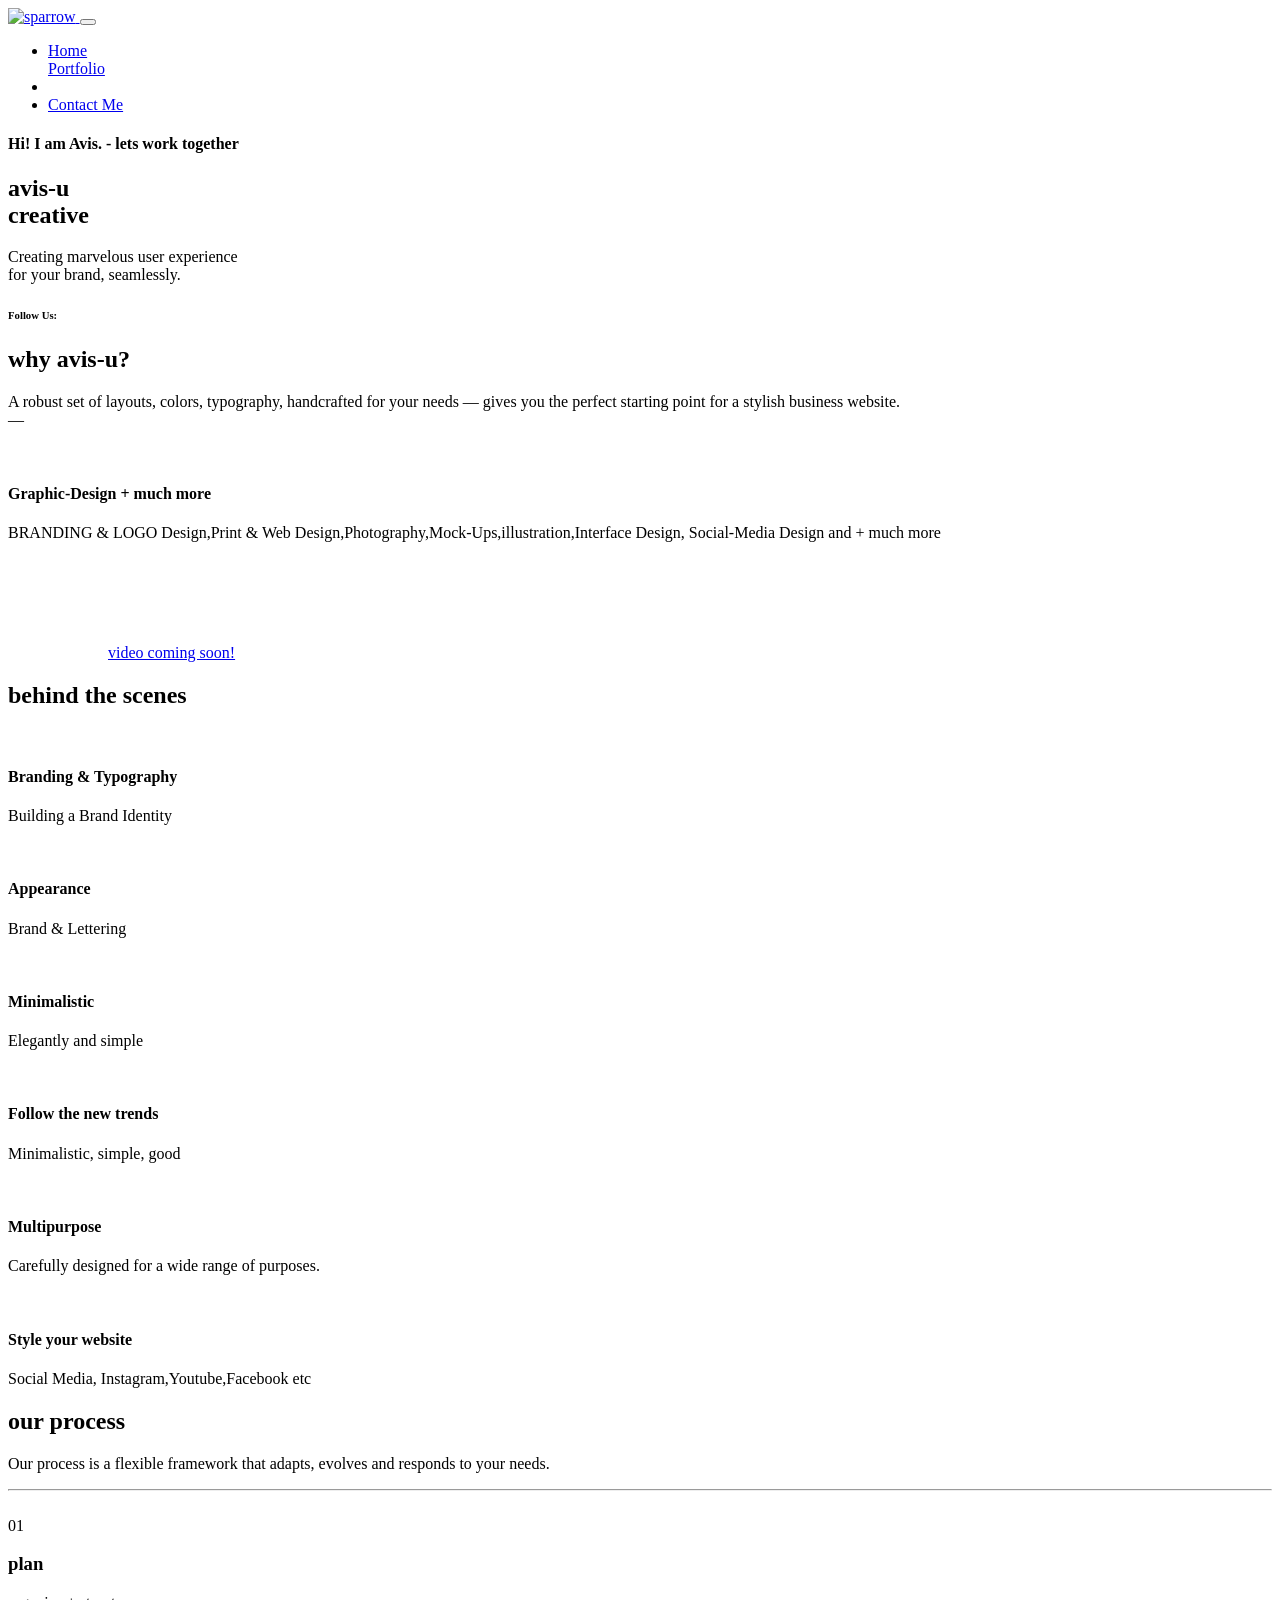
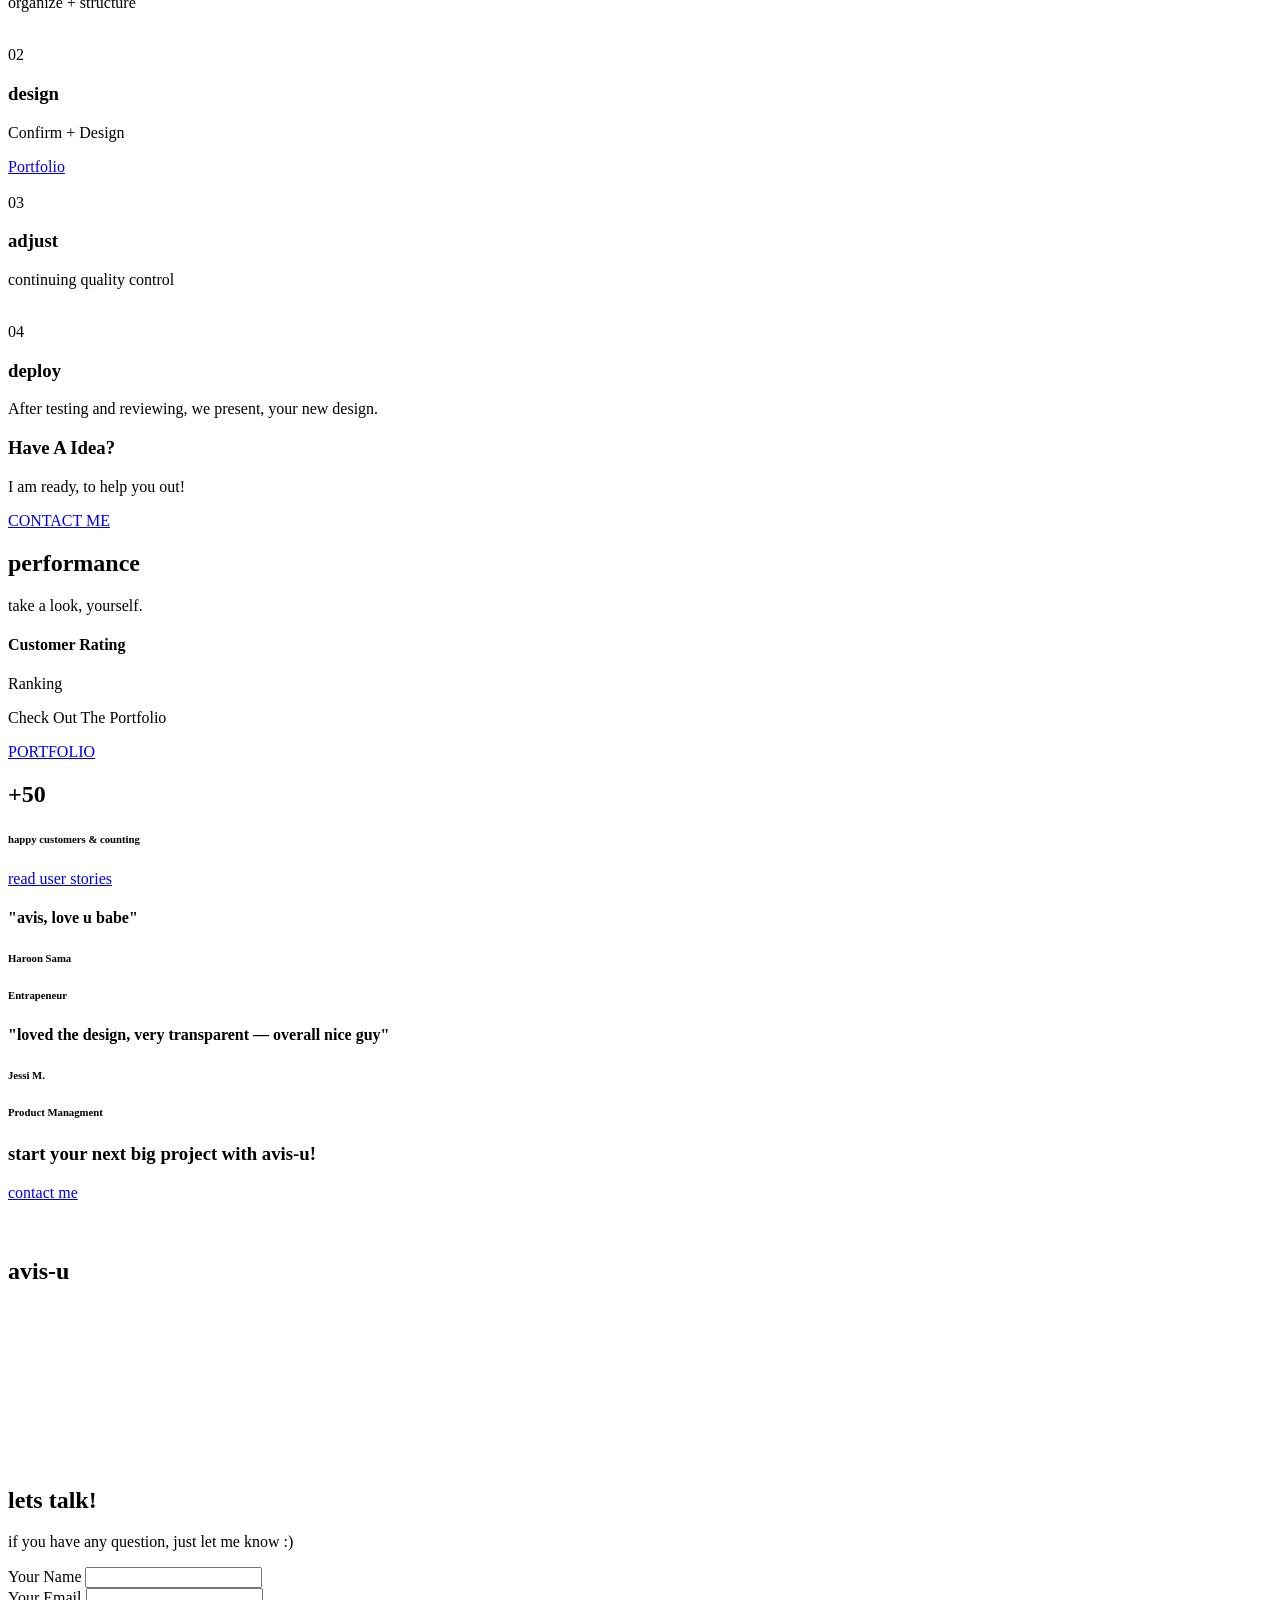
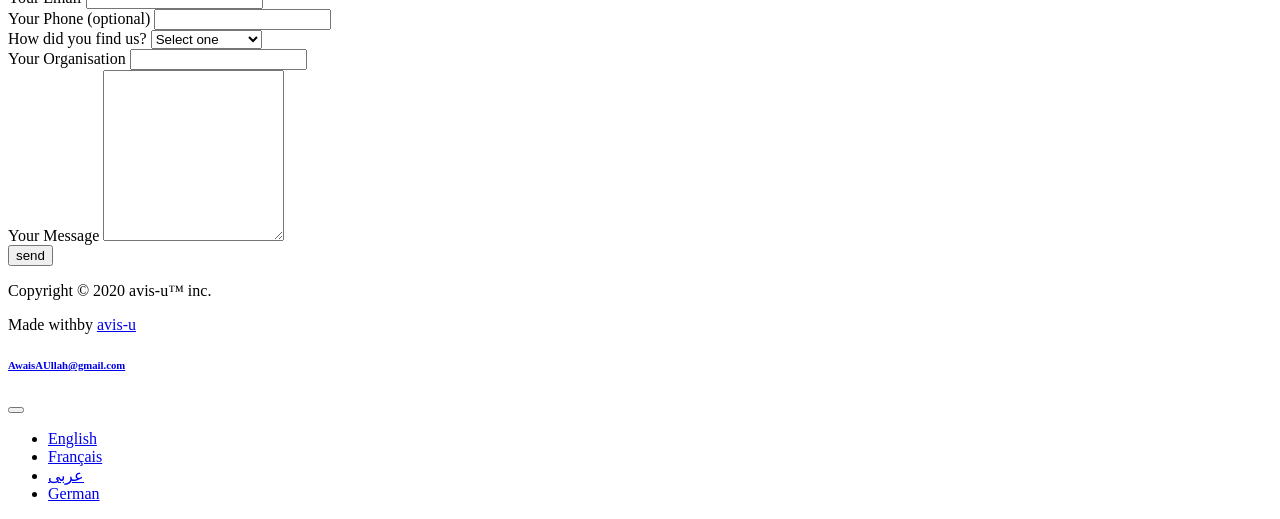
==== index.html @ 260bf6e0 "Add files via upload" ====
<!DOCTYPE html>
<html lang="en" dir="ltr">

<head>
  <meta charset="utf-8">
  <meta http-equiv="X-UA-Compatible" content="IE=edge">
  <meta name="viewport" content="width=device-width, initial-scale=1">

  <!-- ===============================================-->
  <!--    Document Title-->
  <!-- ===============================================-->
  <title>avis-u</title>

  <!-- ===============================================-->
  <!--    Favicons-->
  <!-- ===============================================-->
  <link rel="apple-touch-icon" sizes="180x180" href="assets/img/favicons/apple-touch-icon.png">
  <link rel="icon" type="image/png" sizes="32x32" href="assets/img/favicons/favicon-32x32.png">
  <link rel="icon" type="image/png" sizes="16x16" href="assets/img/favicons/favicon-16x16.png">
  <link rel="shortcut icon" type="image/x-icon" href="assets/img/favicons/favicon.ico">
  <link rel="manifest" href="assets/img/favicons/manifest.json">
  <meta name="msapplication-TileImage" content="assets/img/favicons/mstile-150x150.png">
  <meta name="theme-color" content="#ffffff">

  <!-- ===============================================-->
  <!--    Stylesheets-->
  <!-- ===============================================-->
  <link href="assets/lib/loaders.css/loaders.min.css" rel="stylesheet">
  <link href="https://fonts.googleapis.com/css?family=PT+Mono%7cPT+Serif:400,400i%7cLato:100,300,400,700,800,900" rel="stylesheet">
  <link href="assets/lib/fancybox/jquery.fancybox.min.css" rel="stylesheet">
  <link href="assets/lib/owl.carousel/owl.carousel.css" rel="stylesheet">
  <link href="assets/lib/lightbox2/css/lightbox.css" rel="stylesheet">
  <link href="assets/css/theme.css" rel="stylesheet">
  <title></title>
</head>




<body>

  <!--===============================================-->
  <!--    End of Fancynav-->
  <!--===============================================-->


  <!-- ===============================================-->
  <!--    Main Content-->
  <!-- ===============================================-->
  <main class="main min-vh-100" id="top">

    <!-- ============================================-->
    <!-- Preloader ==================================-->
    <div class="preloader" id="preloader">
      <div class="loader">
        <div class="line-scale-pulse-out-rapid">
          <div></div>
          <div></div>
          <div></div>
          <div></div>
          <div></div>
        </div>
      </div>
    </div>
    <!-- ============================================-->
    <!-- End of Preloader ===========================-->
    <nav class="navbar navbar-expand-sm navbar-dark fixed-top navbar-sparrow">
      <div class="container">
        <a class="navbar-brand" href="index.html">
          <img src="assets/img/avis-u.gif" alt="sparrow" height="35" />
        </a>
        <button class="navbar-toggler" type="button" data-toggle="collapse" data-target="#navbarNavDropdown1" aria-controls="navbarNavDropdown1" aria-expanded="false" aria-label="Toggle navigation"><span class="navbar-toggler-icon"></span></button>
        <div class="collapse navbar-collapse" id="navbarNavDropdown1">
          <ul class="navbar-nav ml-auto">
            <li class="nav-item dropdown">
              <a class="nav-link dropdown-toggle" id="navbarDropdownMenuLink1" href="#" data-toggle="dropdown" aria-haspopup="true" aria-expanded="false">Home</a>
              <div class="dropdown-menu dropdown-menu-right" aria-labelledby="navbarDropdownMenuLink1">
                <a class="dropdown-item" href="portfolio.html">Portfolio</a>


              </div>
            </li>


            <li class="nav-item">
            <li> <a class="nav-link" href="#contacting">Contact Me</a> </li>
            </li>
          </ul>
        </div>
      </div>




    </nav>

    <!-- ============================================-->
    <!-- <section> begin ============================-->
    <section class="py-0">
      <div class="container-fluid">
        <div class="row h-full align-items-center border-bottom border-300">
          <div class="col-lg-6 px-0 order-lg-2" data-zanim-lg='{"animation":"slide-left","delay":0.4}' data-zanim-trigger="scroll">
            <div class="owl-carousel owl-theme owl-dots-inner owl-theme-white" data-options='{"items":1,"autoplay":true,"loop":true,"autoplayHoverPause":true,"animateOut":"fadeOut","nav":true}' data-zanim-lg='{"animation":"zoom-out","delay":0}'
              data-zanim-trigger="scroll">
              <div class="vh-lg-100 py-9">
                <div class="bg-holder" style="background-image:url(assets/img/headers/header-3.jpg);"></div>
                <!--/.bg-holder-->
              </div>
              <div class="vh-lg-100 py-9">
                <div class="bg-holder" style="background-image:url(assets/img/headers/header-2.jpg);"></div>
                <!--/.bg-holder-->
              </div>
              <div class="vh-lg-100 py-9">
                <div class="bg-holder" style="background-image:url(assets/img/headers/header-12.jpg);"></div>
                <!--/.bg-holder-->
              </div>
            </div>
          </div>
          <div class="col-lg-6 bg-white py-7 py-md-8">
            <div class="row align-items-center justify-content-center">
              <div class="col-lg-10 text-black text-center text-lg-left" data-zanim-timeline="{}" data-zanim-trigger="scroll">
                <div class="overflow-hidden">
                  <h4 class="text-uppercase font-weight-normal ls text-white bg-dark p-1 rounded d-inline-block" data-zanim-xs='{"delay":0.1}'>Hi! I am Avis. - lets work together</h4>
                </div>
                <div class="overflow-hidden">
                  <h1 class="display-3 fs-5 fs-sm-6" data-zanim-xs='{"delay":0.2}'><span class="text-underline">avis-u</span>
                    <br /><span class="font-weight-light">creative</span></h1>
                </div>
                <div class="overflow-hidden">
                  <p class="text-900 fs-0 mt-3 mt-md-5" data-zanim-xs='{"delay":0.3}'>Creating marvelous user experience
                    <br />for your brand, seamlessly.</p>
                </div>
                <div class="overflow-hidden">
                  <div class="d-lg-flex align-items-center font-weight-bold ls mt-3 mt-md-5 text-uppercase" data-zanim-xs='{"delay":0.4}'>
                    <h6 class="mb-lg-0">Follow Us:</h6>
                    <div class="overflow-hidden">
                      <a href="#"><span class="fab fa-instagram text-dark mr-2 ml-3 fs-0"></span></a>
                      <a href="#"><span class="fab fa-twitter text-dark mr-2 fs-0"></span></a>
                      <a href="#"><span class="fab fa-youtube text-dark fs-0"></span></a>

                    </div>
                  </div>
                </div>
              </div>
            </div>
          </div>
        </div>
      </div>
      <!-- end of .container-->
    </section>
    <!-- <section> close ============================-->
    <!-- ============================================-->



    <!-- ============================================-->
    <!-- <section> begin ============================-->
    <section class="bg-white py-6 py-md-8" id="default-why-us">
      <div class="container">
        <div class="row align-items-center justify-content-center">
          <div class="col-12 mb-2 mb-lg-5 text-center">
            <h2 class="fs-3 fs-sm-4"><span class="text-underline">why avis-u?</span></h2>
          </div>
        </div>
        <div class="row align-items-center justify-content-center">
          <div class="col-sm-8 col-lg-4 text-lg-right mt-5 mt-lg-0 pr-lg-3 pr-xl-4">
            <div class="overflow-hidden">
              <p class="font-italic lead" data-zanim-xs='{"delay":0.2}' data-zanim-trigger="scroll">A robust set of layouts, colors, typography, handcrafted for your needs &mdash; gives you the perfect starting point for a stylish business website.
                <br class="d-none d-xl-block" />&mdash;</p>
            </div>
          </div>
          <div class="col-sm-8 col-lg-4 mt-4 mt-lg-0 px-lg-4">
            <img class="w-100 rounded" src="assets/img/creative.jpg" alt="" data-zanim-xs='{"animation":"zoom-out","delay":0.1}' data-zanim-trigger="scroll" />
          </div>
          <div class="col-sm-8 col-lg-4 mt-5 mt-lg-0 pl-lg-3 pl-xl-4">
            <div class="overflow-hidden">
              <h4 class="mb-3" data-zanim-xs='{"delay":0.2}' data-zanim-trigger="scroll">Graphic-Design + much more</h4>
            </div>
            <div class="overflow-hidden">
              <p data-zanim-xs='{"delay":0.3}' data-zanim-trigger="scroll">BRANDING & LOGO Design,Print & Web Design,Photography,Mock-Ups,illustration,Interface Design, Social-Media Design and + much more</p>
            </div>
          </div>
        </div>
      </div>
      <!-- end of .container-->
    </section>
    <!-- <section> close ============================-->
    <!-- ============================================-->



    <!-- ============================================-->
    <!-- <section> begin ============================-->
    <section class="text-center py-8 py-md-11 overflow-hidden" id="default-video">
      <div class="bg-holder parallax" style="background-image:url(assets/img/headers/header-27.jpg);" data-rellax-percentage="0.5"></div>
      <!--/.bg-holder-->
      <div class="container-fluid">
        <div class="row align-items-center">
          <div class="col-12">
            <a class="text-white" href="https://www.youtube.com/watch?v=Bey4XXJAqS8" data-fancybox="data-fancybox" data-options='{"youtube":{"start":1,"end":154}}'>
              <svg class="mx-auto d-block" width="100" height="100" xmlns="http://www.w3.org/2000/svg" viewbox="0 0 274.19 274.19" data-zanim-svg='{"duration":2,"ease":"CubicBezier","trigger":"scroll"}'>
                <defs>
                  <style>
                    .play-path {
                      fill: none;
                      stroke: #ffffff;
                      stroke-linecap: round;
                      stroke-linejoin: round;
                      stroke-width: 12px;
                    }
                  </style>
                </defs>
                <g>
                  <path class="play-path" d="M208.31,29.4A129.12,129.12,0,1,1,137.1,8m-1.48,170.53L199.94,137,104.07,79.46v113"></path>
                </g>
              </svg><span class="h4 mt-3 text-white" data-zanim-xs='{"from":{"letter-spacing":"0.2em","opacity":0},"to":{"letter-spacing":0,"opacity":1},"delay":0.8}' data-zanim-trigger="scroll">video coming soon!</span></a>
          </div>
        </div>
      </div>
      <!-- end of .container-->
    </section>
    <!-- <section> close ============================-->
    <!-- ============================================-->



    <!-- ============================================-->
    <!-- <section> begin ============================-->
    <section id="default-services">
      <div class="container">
        <div class="row justify-content-center">
          <div class="col-12 mb-5 mb-md-7 text-center">
            <h2 class="fs-3 fs-sm-4"><span class="text-underline">behind the scenes</span></h2>
          </div>
          <div class="col-lg-5 pr-lg-4 mb-4">
            <div class="media" data-zanim-timeline="{}" data-zanim-trigger="scroll">
              <div class="oveflow-hidden">
                <img class="media-img mr-3 mr-sm-4" src="assets/img/icons/bootstrap.svg" alt="" data-zanim-xs='{"delay":0.2,"animation":"slide-right"}' />
              </div>
              <div class="media-body">
                <div class="overflow-hidden">
                  <h4 class="mb-2" data-zanim-xs='{"delay":0.1,"animation":"slide-right"}'>Branding & Typography</h4>
                </div>
                <div class="overflow-hidden">
                  <p data-zanim-xs='{"delay":0.2,"animation":"slide-right"}'>Building a Brand Identity</p>
                </div>
              </div>
            </div>
          </div>
          <div class="col-lg-5 pr-lg-4 mb-4">
            <div class="media" data-zanim-timeline="{}" data-zanim-trigger="scroll">
              <div class="oveflow-hidden">
                <img class="media-img mr-3 mr-sm-4" src="assets/img/icons/icon-target.svg" alt="" data-zanim-xs='{"delay":0.2,"animation":"slide-right"}' />
              </div>
              <div class="media-body">
                <div class="overflow-hidden">
                  <h4 class="mb-2" data-zanim-xs='{"delay":0.1,"animation":"slide-right"}'>Appearance</h4>
                </div>
                <div class="overflow-hidden">
                  <p data-zanim-xs='{"delay":0.2,"animation":"slide-right"}'>Brand & Lettering</p>
                </div>
              </div>
            </div>
          </div>
          <div class="col-lg-5 pr-lg-4 mb-4">
            <div class="media" data-zanim-timeline="{}" data-zanim-trigger="scroll">
              <div class="oveflow-hidden">
                <img class="media-img mr-3 mr-sm-4" src="assets/img/icons/favorites-button.svg" alt="" data-zanim-xs='{"delay":0.2,"animation":"slide-right"}' />
              </div>
              <div class="media-body">
                <div class="overflow-hidden">
                  <h4 class="mb-2" data-zanim-xs='{"delay":0.1,"animation":"slide-right"}'>Minimalistic</h4>
                </div>
                <div class="overflow-hidden">
                  <p data-zanim-xs='{"delay":0.2,"animation":"slide-right"}'>Elegantly and simple</p>
                </div>
              </div>
            </div>
          </div>
          <div class="col-lg-5 pr-lg-4 mb-4">
            <div class="media" data-zanim-timeline="{}" data-zanim-trigger="scroll">
              <div class="oveflow-hidden">
                <img class="media-img mr-3 mr-sm-4" src="assets/img/icons/icon-line-chart.svg" alt="" data-zanim-xs='{"delay":0.2,"animation":"slide-right"}' />
              </div>
              <div class="media-body">
                <div class="overflow-hidden">
                  <h4 class="mb-2" data-zanim-xs='{"delay":0.1,"animation":"slide-right"}'>Follow the new trends</h4>
                </div>
                <div class="overflow-hidden">
                  <p data-zanim-xs='{"delay":0.2,"animation":"slide-right"}'>Minimalistic, simple, good</p>
                </div>
              </div>
            </div>
          </div>
          <div class="col-lg-5 pr-lg-4 mb-4 mb-lg-0">
            <div class="media" data-zanim-timeline="{}" data-zanim-trigger="scroll">
              <div class="oveflow-hidden">
                <img class="media-img mr-3 mr-sm-4" src="assets/img/icons/multi-purpose.svg" alt="" data-zanim-xs='{"delay":0.2,"animation":"slide-right"}' />
              </div>
              <div class="media-body">
                <div class="overflow-hidden">
                  <h4 class="mb-2" data-zanim-xs='{"delay":0.1,"animation":"slide-right"}'>Multipurpose</h4>
                </div>
                <div class="overflow-hidden">
                  <p data-zanim-xs='{"delay":0.2,"animation":"slide-right"}'>Carefully designed for a wide range of purposes.</p>
                </div>
              </div>
            </div>
          </div>
          <div class="col-lg-5 pr-lg-4">
            <div class="media" data-zanim-timeline="{}" data-zanim-trigger="scroll">
              <div class="oveflow-hidden">
                <img class="media-img mr-3 mr-sm-4" src="assets/img/icons/icon-coding.svg" alt="" data-zanim-xs='{"delay":0.2,"animation":"slide-right"}' />
              </div>
              <div class="media-body">
                <div class="overflow-hidden">
                  <h4 class="mb-2" data-zanim-xs='{"delay":0.1,"animation":"slide-right"}'>Style your website</h4>
                </div>
                <div class="overflow-hidden">
                  <p data-zanim-xs='{"delay":0.2,"animation":"slide-right"}'>Social Media, Instagram,Youtube,Facebook etc</p>
                </div>
              </div>
            </div>
          </div>
        </div>
      </div>
      <!-- end of .container-->
    </section>
    <!-- <section> close ============================-->
    <!-- ============================================-->



    <!-- ============================================-->
    <!-- <section> begin ============================-->
    <section class="border-top border-300" id="default-process">
      <div class="container">
        <div class="row justify-content-center text-center mb-6">
          <div class="col-lg-6">
            <h2 class="fs-3 fs-sm-4 text-underline mb-3">our process</h2>
            <p class="text-500 font-italic">Our process is a flexible framework that adapts, evolves and responds to your needs.</p>
            <hr class="hr-short mt-5 border-300" />
          </div>
        </div>
        <div class="row">
          <div class="col-12 pl-lg-7">
            <div class="row align-items-end">
              <div class="col-lg-6 order-lg-2 text-center">
                <img class="img-fluid" src="assets/img/illustration/process-01.svg" alt="" width="400" />
              </div>
              <div class="col-lg-6 border-lg-left border-lg-bottom border-300 pb-lg-8 mt-4 mt-lg-0 mb-8 mb-lg-0">
                <div class="process-item ml-6 ml-sm-8 ml-lg-6"><span class="process-item-number">01</span>
                  <h3>plan</h3>
                  <p>organize + structure</p>
                </div>
              </div>
            </div>
            <div class="row">
              <div class="col-lg-6 border-lg-right border-lg-bottom border-300 text-center py-lg-8">
                <img class="img-fluid" src="assets/img/illustration/process-02.svg" alt="" width="400" />
              </div>
              <div class="col-lg-6 mt-4 mt-lg-0 mb-8 mb-lg-0 my-lg-8">
                <div class="process-item ml-6 ml-sm-8 ml-lg-6"><span class="process-item-number">02</span>
                  <h3>design</h3>
                  <p>Confirm + Design</p>
                  <a class="btn btn-outline-dark btn-sm mt-3" href="portfolio.html">Portfolio</a>
                </div>
              </div>
            </div>
            <div class="row">
              <div class="col-lg-6 order-lg-2 text-center align-self-center">
                <img class="img-fluid" src="assets/img/illustration/process-03.svg" alt="" width="400" />
              </div>
              <div class="col-lg-6 border-lg-left border-lg-bottom border-300 py-lg-8 mt-4 mt-lg-0 mb-8 mb-lg-0">
                <div class="process-item ml-6 ml-sm-8 ml-lg-6"><span class="process-item-number">03</span>
                  <h3>adjust</h3>
                  <p>continuing quality control</p>
                </div>
              </div>
            </div>
            <div class="row overflow-hidden pb-1">
              <div class="col-lg-6 border-lg-right border-300 text-center py-lg-8">
                <img class="img-fluid" src="assets/img/illustration/process-04.svg" alt="" width="400" />
              </div>
              <div class="col-lg-6 align-self-center mt-4 mt-lg-0 mt-lg-8">
                <div class="process-item process-item-last ml-6 ml-sm-8 ml-lg-6"><span class="process-item-number">04</span>
                  <h3>deploy</h3>
                  <p>After testing and reviewing, we present, your new design.</p>
                  <!-- <a class="btn btn-outline-dark btn-sm mt-3" href="page-portfolio.html">See portfolio</a> -->
                </div>
              </div>
            </div>
          </div>
        </div>
      </div>
      <!-- end of .container-->
    </section>
    <!-- <section> close ============================-->
    <!-- ============================================-->



    <!-- ============================================-->
    <!-- <section> begin ============================-->
    <section class="py-0" id="default-cta-1">
      <div class="container">
        <div class="position-absolute overflow-hidden a-0">
          <div class="bg-holder overlay rounded" style="background-image:url(assets/img/headers/header-16.jpg);" data-zanim-trigger="scroll" data-zanim-lg='{"animation":"zoom-out","delay":0}'></div>
          <!--/.bg-holder-->
        </div>
        <div class="row justify-content-center text-center py-7">
          <div class="col-lg-9 px-4">
            <h3 class="fs-2 fs-sm-3 text-white">Have A Idea?</h3>
            <p class="lead font-italic text-400 px-lg-7">I am ready, to help you out!</p>
            <a class="btn btn-outline-light mt-4 btn-sm border-2x" href="#">CONTACT ME</a>
          </div>
        </div>
      </div>
      <!-- end of .container-->
    </section>
    <!-- <section> close ============================-->
    <!-- ============================================-->



    <!-- ============================================-->
    <!-- <section> begin ============================-->
    <section class="text-center" id="default-progressbar">
      <div class="container">
        <div class="row justify-content-center">
          <div class="col-md-6">
            <h2 class="fs-3 fs-sm-4 text-underline mb-3">performance</h2>
            <p class="text-500 font-italic">take a look, yourself.</p>
          </div>
        </div>
        <div class="row align-items-center mt-6">
          <div class="col-md-6">
            <div class="progress-circle mb-4" data-options='{"progress":92,"text":"<span class=&#39;text-700 pt-2&#39;>More Power behind<br/>every pixel</span>"}'></div>
            <h4>Customer Rating</h4>
            <p class="px-4">Ranking</p>
          </div>
          <div class="col-md-6 pl-md-7 text-left mt-8 mt-md-0">
            <div class="progress-line mr-4" data-options='{"progress":91,"text":"Communication"}'></div>
            <div class="progress-line mr-4 mt-4" data-options='{"progress":96,"text":"Quality"}'></div>
            <div class="progress-line mr-4 mt-4" data-options='{"progress":90,"text":"Delivery"}'></div>
            <p class="mt-4">Check Out The Portfolio</p>
            <a class="btn btn-outline-dark px-5 mt-5" href="#">PORTFOLIO</a>
          </div>
        </div>
      </div>
      <!-- end of .container-->
    </section>
    <!-- <section> close ============================-->
    <!-- ============================================-->



    <!-- ============================================-->
    <!-- <section> begin ============================-->
    <section class="overflow-hidden py-0" id="default-cta-2">
      <div class="container">
        <div class="position-absolute overflow-hidden a-0">
          <div class="bg-holder overlay overlay-2 rounded" style="background-image:url(assets/img/headers/header-47.jpg);" data-zanim-trigger="scroll" data-zanim-lg='{"animation":"zoom-out","delay":0}'></div>
          <!--/.bg-holder-->
        </div>
        <div class="row align-items-center justify-content-center text-center py-8">
          <div class="col-lg">
            <h1 class="mb-0 text-white">+50</h1>
            <h6 class="text-300 fs-0">happy customers &amp; counting</h6>
            <a class="btn btn-outline-light btn-sm mt-4 border-2x" href="#">read user stories</a>
          </div>
          <div class="col-lg-7 px-lg-8 mt-6 mt-lg-0">
            <div class="owl-carousel owl-theme owl-nav-outer" data-options='{"dots":false,"nav":true,"items":1,"autoplay":true,"loop":true,"autoplayHoverPause":true}'>
              <div class="item">
                <h4 class="text-serif font-weight-light text-white font-italic fs-1 fs-sm-2 mb-4">"avis, love u babe"</h4>
                <h6 class="fs-0 mb-0 text-white font-weight-black">Haroon Sama</h6>
                <h6 class="fs-0 mb-0 font-weight-normal text-400">Entrapeneur</h6>
              </div>
              <div class="item">
                <h4 class="text-serif font-weight-light text-white font-italic fs-1 fs-sm-2 mb-4">"loved the design, very transparent &mdash; overall nice guy"</h4>
                <h6 class="fs-0 mb-0 text-white font-weight-black">Jessi M.</h6>
                <h6 class="fs-0 mb-0 font-weight-normal text-400">Product Managment</h6>
              </div>
            </div>
          </div>
        </div>
      </div>
      <!-- end of .container-->
    </section>
    <!-- <section> close ============================-->
    <!-- ============================================-->



    <!-- ============================================-->
    <!-- <section> begin ============================-->

    <!-- end of .container-->
    </section>
    <!-- <section> close ============================-->
    <!-- ============================================-->



    <!-- ============================================-->
    <!-- <section> begin ============================-->
    <section class="py-0" id="default-cta-4">
      <div class="container">
        <div class="row justify-content-center align-items-center bg-dark rounded py-6 text-center">
          <div class="col-lg-7 text-lg-left pl-lg-5">
            <h3 class="mb-0 text-white">start your next big project with avis-u!</h3>
          </div>
          <div class="col-lg-auto pr-lg-5 mt-4 mt-lg-0">
            <a class="btn btn-light" href="#">contact me</a>
          </div>
        </div>
      </div>
      <!-- end of .container-->
    </section>
    <!-- <section> close ============================-->
    <!-- ============================================-->

<br />

    <!-- ============================================-->
    <!-- <section> begin ============================-->
    <!-- <section class="text-center" id="default-members">
      <div class="container">
        <div class="row align-items-center justify-content-center">
          <div class="col-lg-7 col-xl-6">
            <h2 class="fs-3 fs-sm-4 text-underline mb-3">meet the crew</h2>
            <p class="text-500 font-italic">one man army</p>
          </div>
          <div class="w-100"></div>
          <div class="col-lg-6 pt-5 pt-xl-7" data-zanim-timeline='{"delay":0}' data-zanim-trigger="scroll">
            <div class="hoverbox">
              <img class="rounded img-fluid" src="assets/img/team/9.jpg" alt="" data-zanim-xs='{"animation":"zoom-in","delay":0.1}' />
              <div class="hoverbox-content p-3">
                <div class="d-flex align-items-end justify-content-end h-100">
                  <a class="text-white" href="#"><span class="fs-1 ml-2 fab fa-twitter"></span></a>
                </div>
              </div>
            </div>
            <div class="overflow-hidden">
              <a href="page-profile.html">
                <h5 class="fs-0 font-weight-bold mt-3 mb-1" data-zanim-xs='{"from":{"y":45},"delay":0.2}'>Elizabeth Swan</h5>
              </a>
            </div>
            <div class="overflow-hidden">
              <h6 class="text-700 font-weight-normal text-uppercase ls" data-zanim-xs='{"from":{"y":22},"delay":0.3}'>The Lady</h6>
            </div>
          </div>
          <div class="col-lg-6 pt-5 pt-xl-7" data-zanim-timeline='{"delay":0.1}' data-zanim-trigger="scroll">
            <div class="hoverbox">
              <img class="rounded img-fluid" src="assets/img/team/0.jpg" alt="" data-zanim-xs='{"animation":"zoom-in","delay":0.1}' />
              <div class="hoverbox-content p-3">
                <div class="d-flex align-items-end justify-content-end h-100">
                  <a class="text-white" href="#"><span class="fs-1 ml-2 fab fa-twitter"></span></a>
                </div>
              </div>
            </div>
            <div class="overflow-hidden">
              <a href="page-profile.html">
                <h5 class="fs-0 font-weight-bold mt-3 mb-1" data-zanim-xs='{"from":{"y":45},"delay":0.2}'>AU</h5>
              </a>
            </div>
            <div class="overflow-hidden">
              <h6 class="text-700 font-weight-normal text-uppercase ls" data-zanim-xs='{"from":{"y":22},"delay":0.3}'>CEO</h6>
            </div>
          </div>

        </div>
      </div> -->

      <!-- <div class="overflow-hidden">
                <a href="page-profile.html">
                  <h5 class="fs-0 font-weight-bold mt-3 mb-1" data-zanim-xs='{"from":{"y":45},"delay":0.2}'>Davy Jones</h5>
                </a>
              </div>
              <div class="overflow-hidden">
                <h6 class="text-700 font-weight-normal text-uppercase ls" data-zanim-xs='{"from":{"y":22},"delay":0.3}'>muchosgraciasstophackingme..</h6>
              </div>
            </div> -->

      </div>
      <!-- end of .container-->
    </section>
    <!-- <section> close ============================-->
    <!-- ============================================-->

<br  />

    <!-- ============================================-->
    <!-- <section> begin ============================-->
    <section class="text-center pt-0 pb-4" id="default-gallery">
      <div class="container">
        <div class="row">
          <div class="col-12 mb-5 mb-lg-7">
            <h2 class="fs-3 fs-sm-4"><span class="text-underline">avis-u</span></h2>
          </div>
          <div class="col-6 col-lg-4 pb-4">
            <a href="assets/img/gallery/13-f.jpg" data-lightbox="image" data-title="your caption">
              <img class="rounded img-fluid" src="assets/img/gallery/13.jpg" alt="" data-zanim-xs='{"animation":"zoom-in","delay":0.1}' data-zanim-trigger="scroll" />
            </a>
          </div>
          <div class="col-6 col-lg-4 pb-4">
            <a href="assets/img/gallery/14-f.jpg" data-lightbox="image" data-title="your caption">
              <img class="rounded img-fluid" src="assets/img/gallery/14.jpg" alt="" data-zanim-xs='{"animation":"zoom-in","delay":0.1}' data-zanim-trigger="scroll" />
            </a>
          </div>
          <div class="col-6 col-lg-4 pb-4">
            <a href="assets/img/gallery/15-f.jpg" data-lightbox="image" data-title="your caption">
              <img class="rounded img-fluid" src="assets/img/gallery/15.jpg" alt="" data-zanim-xs='{"animation":"zoom-in","delay":0.1}' data-zanim-trigger="scroll" />
            </a>
          </div>
          <div class="col-6 col-lg-4 pb-4">
            <a href="assets/img/gallery/16-f.jpg" data-lightbox="image" data-title="your caption">
              <img class="rounded img-fluid" src="assets/img/gallery/16.jpg" alt="" data-zanim-xs='{"animation":"zoom-in","delay":0.1}' data-zanim-trigger="scroll" />
            </a>
          </div>
          <div class="col-6 col-lg-4 pb-4">
            <a href="assets/img/gallery/17-f.jpg" data-lightbox="image" data-title="your caption">
              <img class="rounded img-fluid" src="assets/img/gallery/17.jpg" alt="" data-zanim-xs='{"animation":"zoom-in","delay":0.1}' data-zanim-trigger="scroll" />
            </a>
          </div>
          <div class="col-6 col-lg-4 pb-4">
            <a href="assets/img/gallery/18-f.jpg" data-lightbox="image" data-title="your caption">
              <img class="rounded img-fluid" src="assets/img/gallery/18.jpg" alt="" data-zanim-xs='{"animation":"zoom-in","delay":0.1}' data-zanim-trigger="scroll" />
            </a>
          </div>
          <div class="col-6 col-lg-4 pb-4 pb-lg-0">
            <a href="assets/img/gallery/19-f.jpg" data-lightbox="image" data-title="your caption">
              <img class="rounded img-fluid" src="assets/img/gallery/19.jpg" alt="" data-zanim-xs='{"animation":"zoom-in","delay":0.1}' data-zanim-trigger="scroll" />
            </a>
          </div>
          <div class="col-6 col-lg-4 pb-4 pb-sm-0">
            <a href="assets/img/gallery/20-f.jpg" data-lightbox="image" data-title="your caption">
              <img class="rounded img-fluid" src="assets/img/gallery/20.jpg" alt="" data-zanim-xs='{"animation":"zoom-in","delay":0.1}' data-zanim-trigger="scroll" />
            </a>
          </div>
          <div class="col-6 col-lg-4">
            <a href="assets/img/gallery/21-f.jpg" data-lightbox="image" data-title="your caption">
              <img class="rounded img-fluid" src="assets/img/gallery/21.jpg" alt="" data-zanim-xs='{"animation":"zoom-in","delay":0.1}' data-zanim-trigger="scroll" />
            </a>
          </div>
        </div>
      </div>
      <!-- end of .container-->
    </section>
    <!-- <section> close ============================-->
    <!-- ============================================-->



    <!-- ============================================-->
    <!-- <section> begin ============================-->
    <!-- <section id="default-cta-3">
      <div class="container">
        <div class="row justify-content-center text-center">
          <div class="col-lg-8">
            <h2>start your career with us</h2>
            <p class="px-lg-6 px-md-5">just do it</p>
            <a class="btn btn-outline-dark rounded-capsule mt-4" href="#">click me</a>
          </div>
        </div>
      </div> -->
      <!-- end of .container-->
    </section>
    <!-- <section> close ============================-->
    <!-- ============================================-->

  </main>
  <!-- ===============================================-->
  <!--    End of Main Content-->
  <!-- ===============================================-->
  <section class="text-center bg-black text-sans-serif" id="digital-contact">
    <div class="container">
      <div class="row justify-content-center">
        <div class="col-lg-7">
          <h2 class="text-white">lets talk!</h2>

          <p> <a name="contacting">                      </a>  </p>


          <p <a name=contactme>if you have any question, just let me know :) </p> </a>
        </div>
      </div>
      <form class="zform text-left mt-6">
        <div class="row justify-content-center">
          <div class="col-lg-5">
            <input type="hidden" name="to" value="username@domain.extension" />
            <div class="form-group mb-4">
              <label for="your_name" class="text-400 font-weight-bold ls fs--1">Your Name</label>
              <input class="fs-0 form-control border-800 bg-transparent" type="text" required="required" />
            </div>
            <div class="form-group mb-4">
              <label for="email" class="text-400 font-weight-bold ls fs--1">Your Email</label>
              <input class="fs-0 form-control border-800 bg-transparent" type="email" required="required" />
            </div>
            <div class="form-group mb-4">
              <label for="telephone" class="text-400 font-weight-bold ls fs--1">Your Phone (optional)</label>
              <input class="fs-0 form-control border-800 bg-transparent" type="text" required="required" />
            </div>
            <div class="form-group mb-4">
              <label class="text-400 font-weight-bold ls fs--1">How did you find us?</label>
              <select class="fs-0 form-control border-800 bg-transparent">
                <option selected="">Select one</option>
                <option value="1">Google Search</option>
                <option value="2">Advertisement</option>
                <option value="3">I dont know..</option>
              </select>
            </div>
          </div>
          <div class="col-lg-5">
            <div class="form-group mb-4">
              <label for="organisation" class="text-400 font-weight-bold ls fs--1">Your Organisation</label>
              <input class="fs-0 form-control border-800 bg-transparent" type="text" required="required" />
            </div>
            <div class="form-group mb-4">
              <label for="comments" class="text-400 font-weight-bold ls fs--1">Your Message</label>
              <textarea class="fs-0 form-control border-800 bg-transparent" rows="11" required="required"></textarea>
            </div>
          </div>
          <div class="col-lg-10 text-center">
            <div class="zform-feedback my-2"></div>

            <input href="porfolio.html" class="btn btn-danger" type="submit" value="send" />


          </div>
        </div>
      </form>
    </div>



    <!--===============================================-->
    <!--    Footer-->
    <!--===============================================-->
    <footer class="footer bg-black text-600 py-4 text-sans-serif text-center overflow-hidden" data-zanim-timeline="{}" data-zanim-trigger="scroll">
      <div class="container">
        <div class="row align-items-center">
          <div class="col-lg-4 order-lg-2">
            <a class="indicator indicator-up" href="#top" data-fancyscroll="data-fancyscroll"><span class="indicator-arrow indicator-arrow-one"
                data-zanim-xs='{"from":{"opacity":0,"y":15},"to":{"opacity":1,"y":-5,"scale":1},"ease":"Back.easeOut","duration":0.4,"delay":0.9}'></span><span class="indicator-arrow indicator-arrow-two"
                data-zanim-xs='{"from":{"opacity":0,"y":15},"to":{"opacity":1,"y":-5,"scale":1},"ease":"Back.easeOut","duration":0.4,"delay":1.05}'></span></a>
          </div>
          <div class="col-lg-4 text-lg-left mt-4 mt-lg-0">
            <p class="fs--1 text-uppercase ls font-weight-bold mb-0">Copyright &copy; 2020 avis-u&trade; inc.</p>
          </div>
          <div class="col-lg-4 text-lg-right order-lg-2 mt-2 mt-lg-0">
            <p class="fs--1 text-uppercase ls font-weight-bold mb-0">Made with<span class="text-danger fas fa-heart mx-1"></span>by
              <a class="text-600" href="https://www.google.de/">avis-u
                <h6>AwaisAUllah@gmail.com</h6>
            </p>
            <a href="#"><span class="fab fa-instagram text-white mr-2 ml-3 fs-0"></span></a>
            <a href="#"><span class="fab fa-youtube text-white mr-2 ml-3 fs-0"></span></a>
            <a href="#"><span class="fab fa-twitter text-white mr-2 ml-3 fs-0"></span></a>

          </div>
        </div>
      </div>
    </footer>

    <!--===============================================-->
    <!--    Modal for language selection-->
    <!--===============================================-->
    <!-- Modal-->
    <div class="modal fade fade-in" id="languageModal" tabindex="-1" role="dialog" aria-hidden="true">
      <div class="modal-dialog modal-dialog-centered modal-xs mx-auto" role="document">
        <div class="modal-content bg-black">
          <div class="modal-body text-center p-0">
            <button class="close text-white position-absolute t-0 r-0 times-icon mt-2 mr-2 p-2" type="button" data-dismiss="modal" aria-label="Close"></button>
            <ul class="list-unstyled pl-0 my-0 py-4 text-sans-serif">
              <li>
                <a class="text-white font-weight-bold pt-1 d-block" href="index.html">English</a>
              </li>
              <li>
                <a class="pt-1 d-block text-500" href="#">Français</a>
              </li>
              <li>
                <a class="text-500 pt-1 d-block" href="page-rtl.html">عربى</a>
              </li>
              <li>
                <a class="pt-1 d-block text-500" href="#">German</a>
              </li>
            </ul>
          </div>
        </div>
      </div>
    </div>

    <!-- ===============================================-->
    <!--    JavaScripts-->
    <!-- ===============================================-->
    <script src="assets/js/jquery.min.js"></script>
    <script src="assets/js/popper.min.js"></script>
    <script src="assets/js/bootstrap.js"></script>
    <script src="assets/js/plugins.js"></script>
    <script src="assets/lib/loaders.css/loaders.css.js"></script>
    <script src="assets/js/stickyfill.min.js"></script>
    <script src="assets/lib/jtap/jquery.tap.js"></script>
    <script src="assets/js/rellax.min.js"></script>
    <script src="assets/lib/fancybox/jquery.fancybox.min.js"></script>
    <!-- Global site tag (gtag.js) - Google Analytics-->
    <script async="" src="https://www.googletagmanager.com/gtag/js?id=UA-122907869-1"></script>
    <script>
      window.dataLayer = window.dataLayer || [];

      function gtag() {
        dataLayer.push(arguments);
      }
      gtag('js', new Date());
      gtag('config', 'UA-122907869-1');
    </script>
    <script src="assets/lib/owl.carousel/owl.carousel.js"></script>
    <script src="assets/lib/lightbox2/js/lightbox.js"></script>
    <script src="assets/js/progressbar.min.js"></script>
    <script src="assets/js/theme.js"></script>
</body>










</body>

</html>
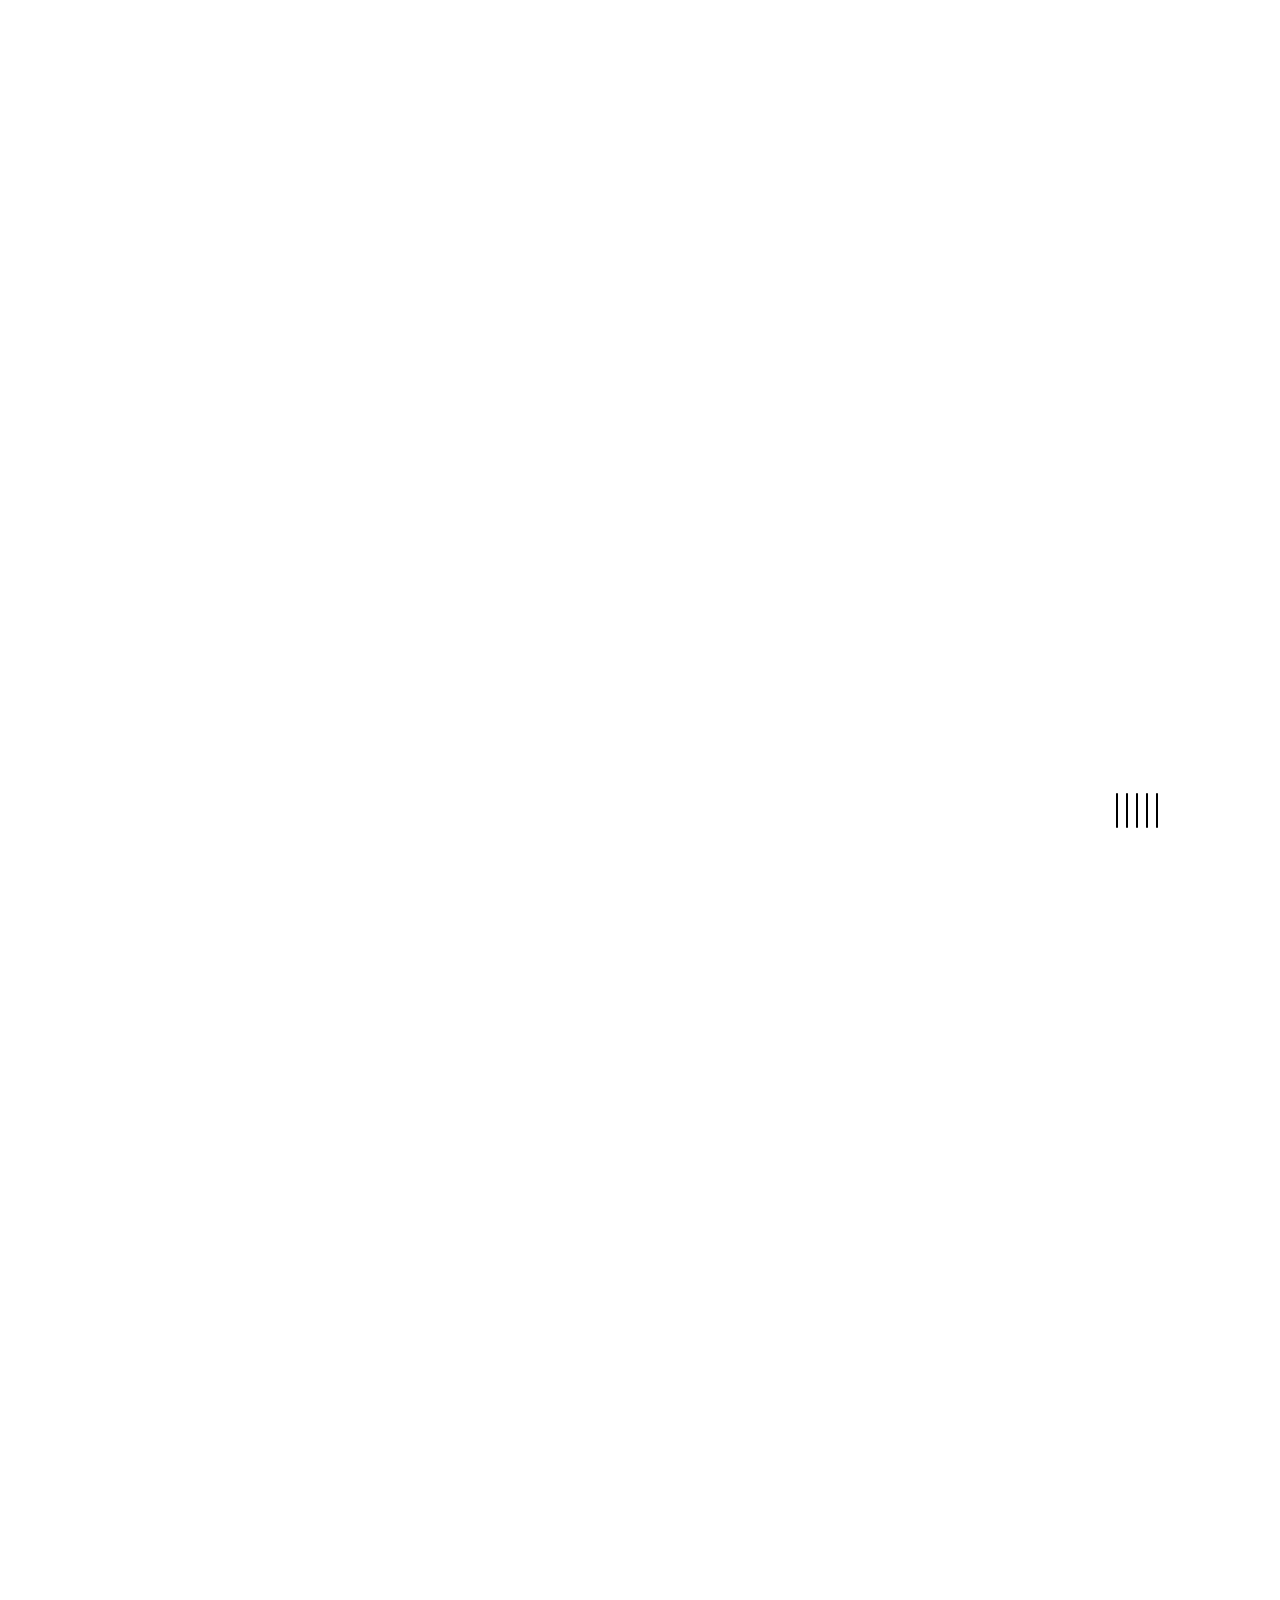
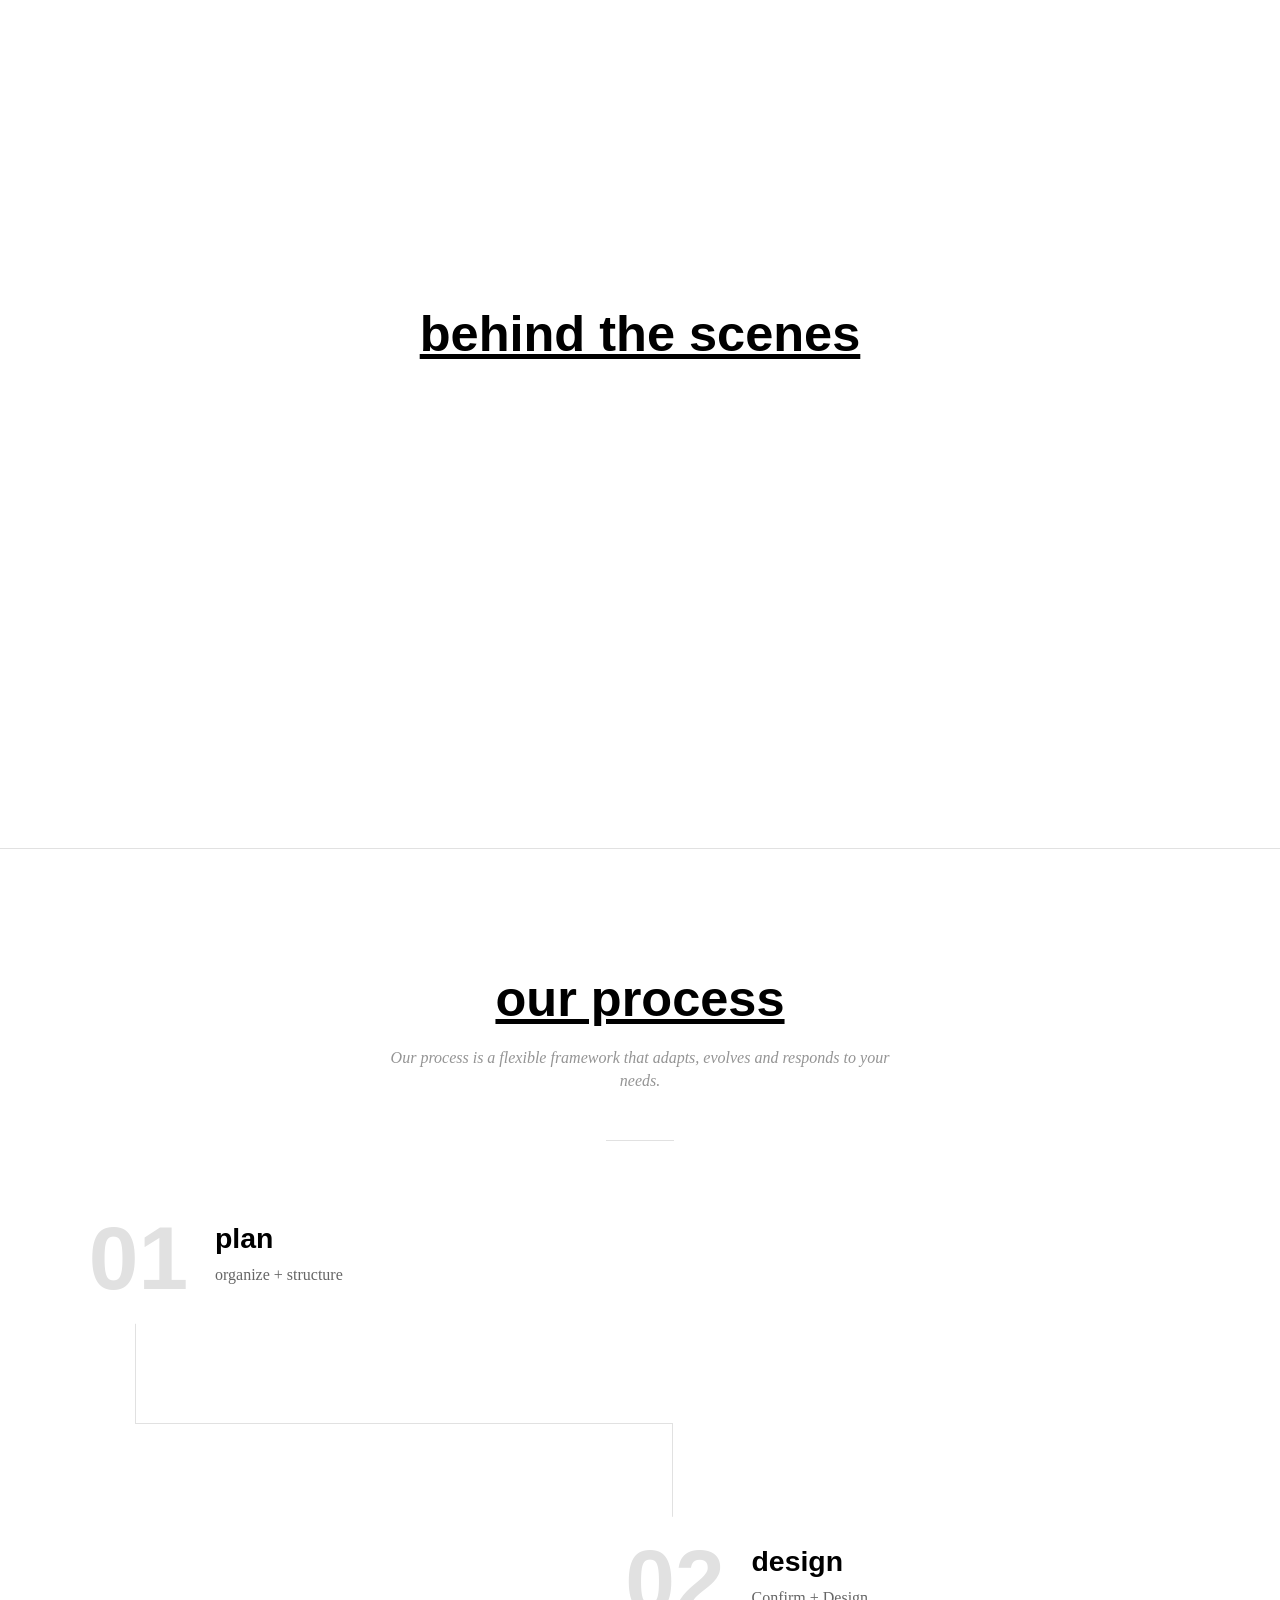
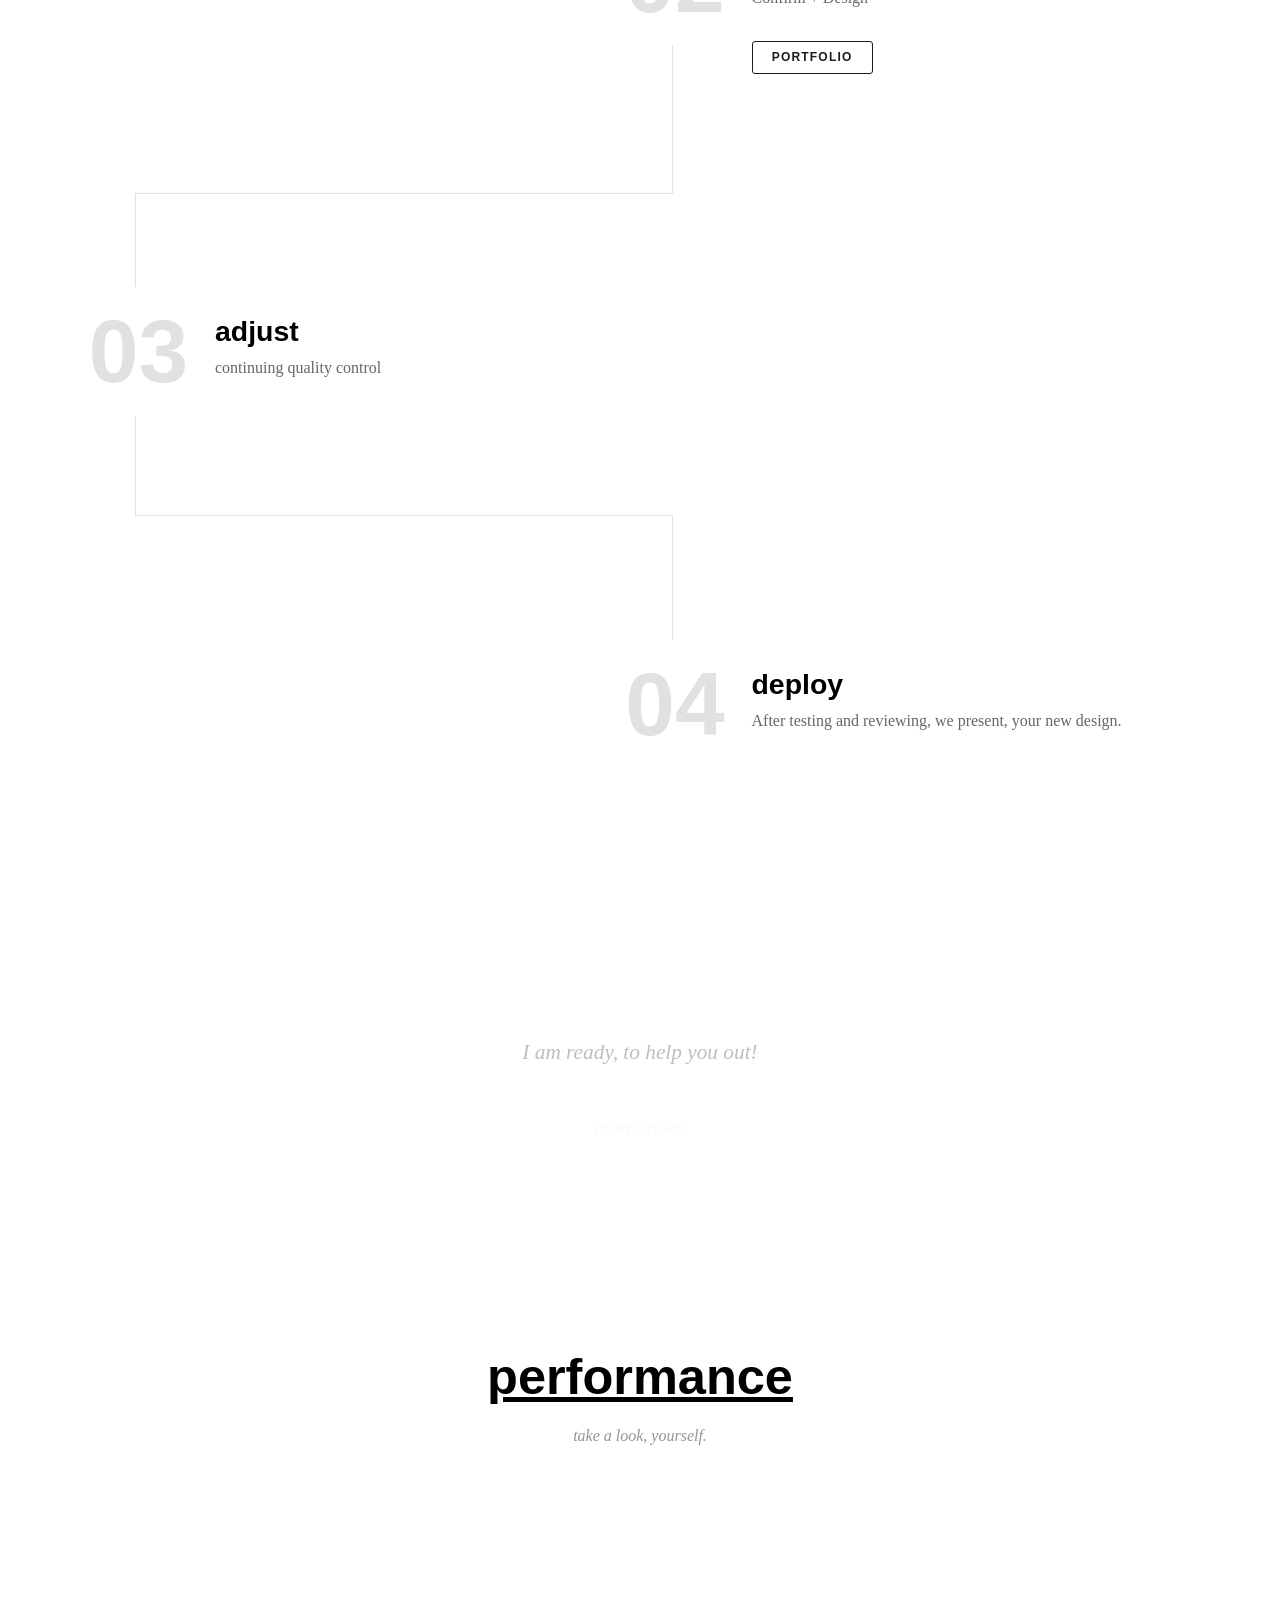
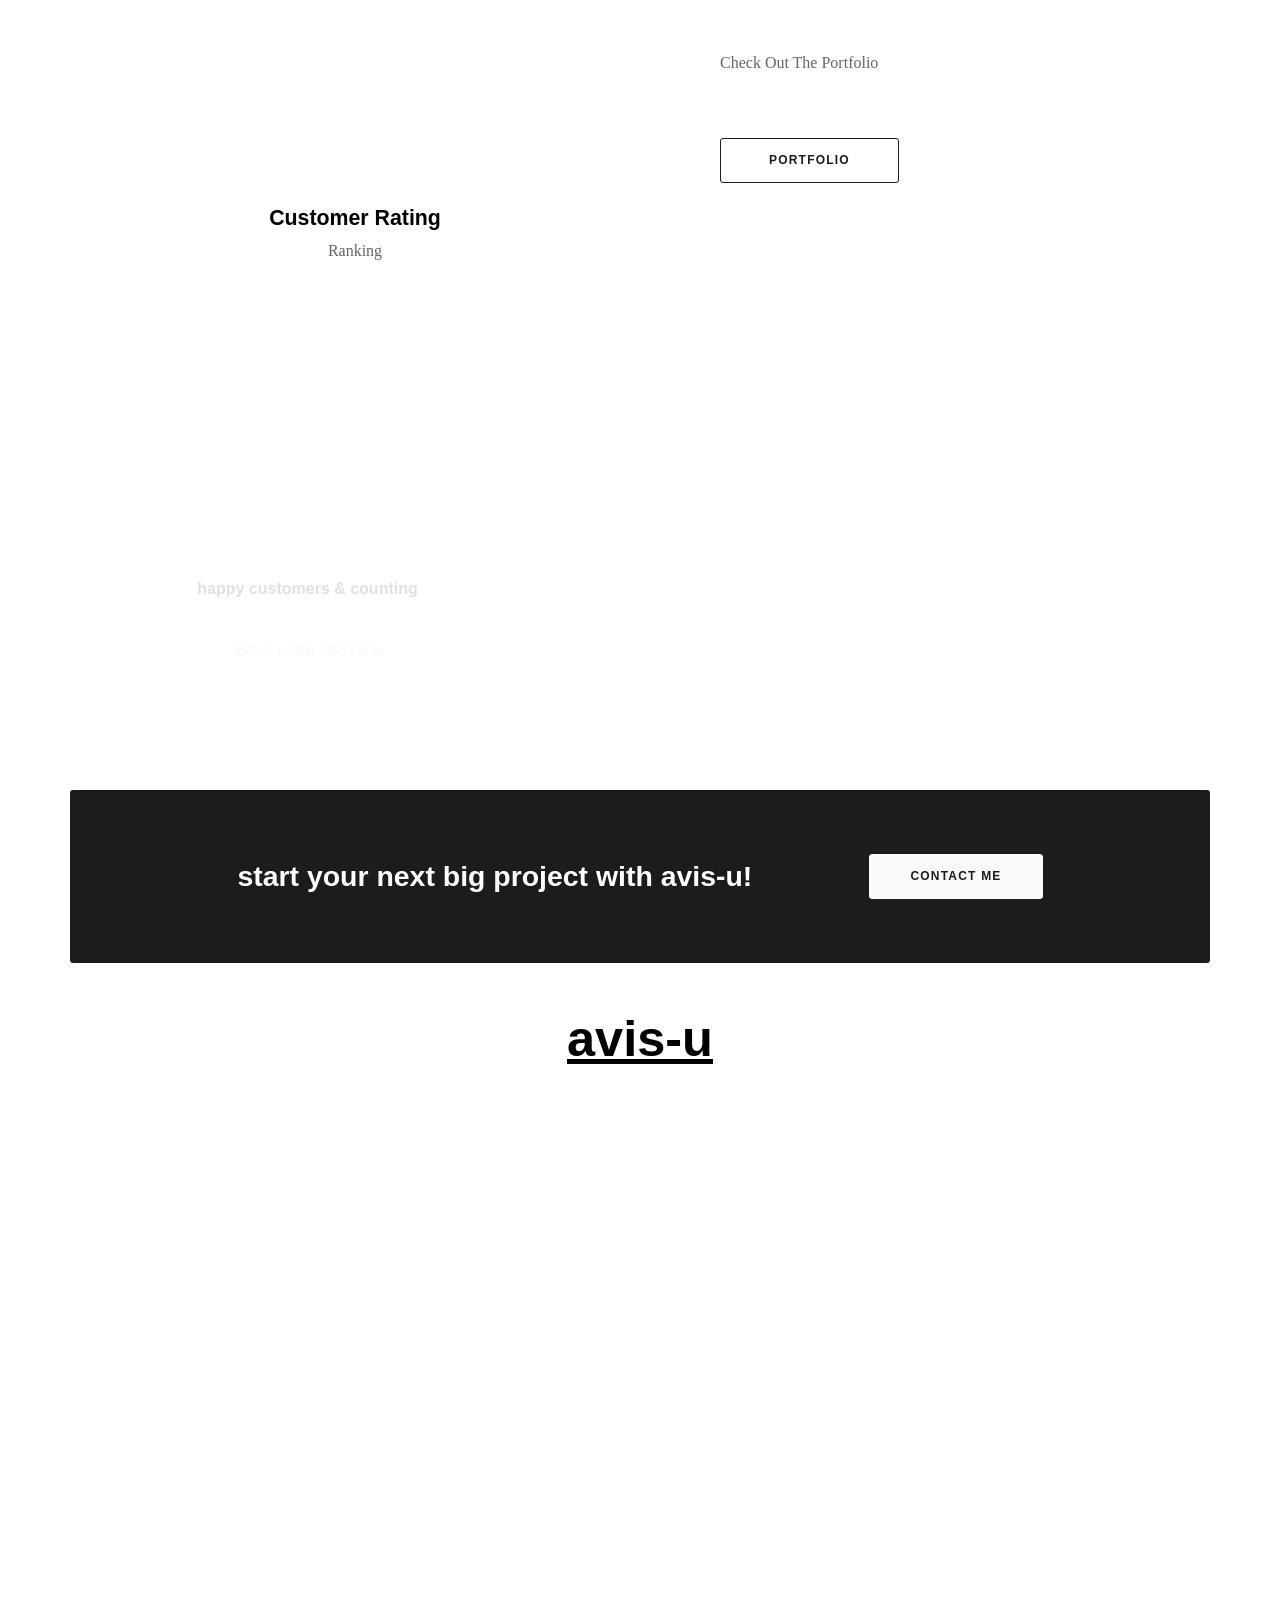
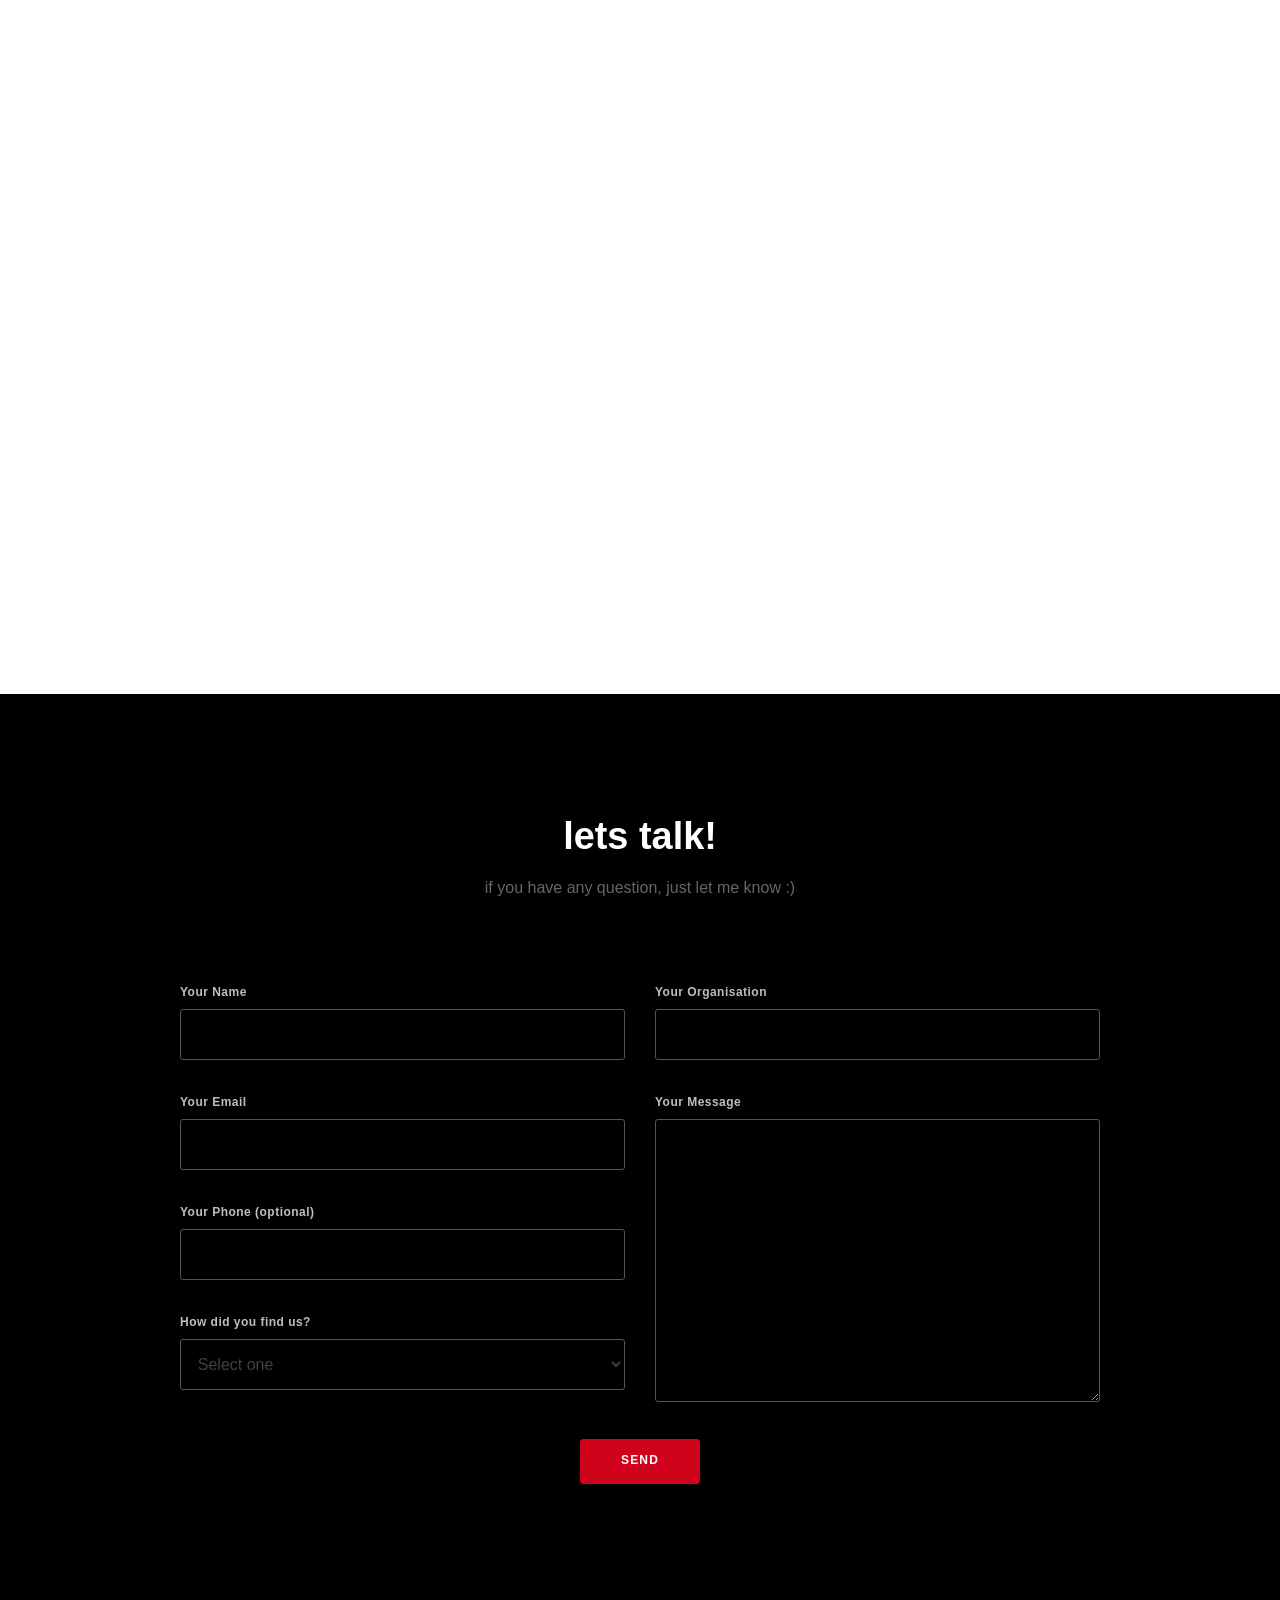
==== commit 08518302: "Update index.html" ====
--- a/index.html
+++ b/index.html
@@ -10,6 +10,8 @@
   <!--    Document Title-->
   <!-- ===============================================-->
   <title>avis-u</title>
+
+  <link rel="php" href="/send_form_email.php">
 
   <!-- ===============================================-->
   <!--    Favicons-->
@@ -803,16 +805,7 @@
     <script src="assets/js/rellax.min.js"></script>
     <script src="assets/lib/fancybox/jquery.fancybox.min.js"></script>
     <!-- Global site tag (gtag.js) - Google Analytics-->
-    <script async="" src="https://www.googletagmanager.com/gtag/js?id=UA-122907869-1"></script>
-    <script>
-      window.dataLayer = window.dataLayer || [];
-
-      function gtag() {
-        dataLayer.push(arguments);
-      }
-      gtag('js', new Date());
-      gtag('config', 'UA-122907869-1');
-    </script>
+
     <script src="assets/lib/owl.carousel/owl.carousel.js"></script>
     <script src="assets/lib/lightbox2/js/lightbox.js"></script>
     <script src="assets/js/progressbar.min.js"></script>
--- a/assets/lib/loaders.css/loaders.min.css
+++ b/assets/lib/loaders.css/loaders.min.css
@@ -0,0 +1 @@
+.ball-pulse-sync>div,.ball-pulse>div{width:15px;height:15px;margin:2px;display:inline-block}.ball-pulse-sync>div,.ball-pulse>div,.ball-scale>div{background-color:#fff;border-radius:100%}@-webkit-keyframes scale{0%,80%{-webkit-transform:scale(1);transform:scale(1);opacity:1}45%{-webkit-transform:scale(.1);transform:scale(.1);opacity:.7}}@keyframes scale{0%,80%{-webkit-transform:scale(1);transform:scale(1);opacity:1}45%{-webkit-transform:scale(.1);transform:scale(.1);opacity:.7}}.ball-pulse>div:nth-child(0){-webkit-animation:scale .75s -.36s infinite cubic-bezier(.2,.68,.18,1.08);animation:scale .75s -.36s infinite cubic-bezier(.2,.68,.18,1.08)}.ball-pulse>div:nth-child(1){-webkit-animation:scale .75s -.24s infinite cubic-bezier(.2,.68,.18,1.08);animation:scale .75s -.24s infinite cubic-bezier(.2,.68,.18,1.08)}.ball-pulse>div:nth-child(2){-webkit-animation:scale .75s -.12s infinite cubic-bezier(.2,.68,.18,1.08);animation:scale .75s -.12s infinite cubic-bezier(.2,.68,.18,1.08)}.ball-pulse>div:nth-child(3){-webkit-animation:scale .75s 0s infinite cubic-bezier(.2,.68,.18,1.08);animation:scale .75s 0s infinite cubic-bezier(.2,.68,.18,1.08)}.ball-pulse>div{-webkit-animation-fill-mode:both;animation-fill-mode:both}@-webkit-keyframes ball-pulse-sync{33%{-webkit-transform:translateY(10px);transform:translateY(10px)}66%{-webkit-transform:translateY(-10px);transform:translateY(-10px)}100%{-webkit-transform:translateY(0);transform:translateY(0)}}@keyframes ball-pulse-sync{33%{-webkit-transform:translateY(10px);transform:translateY(10px)}66%{-webkit-transform:translateY(-10px);transform:translateY(-10px)}100%{-webkit-transform:translateY(0);transform:translateY(0)}}.ball-pulse-sync>div:nth-child(0){-webkit-animation:ball-pulse-sync .6s -.21s infinite ease-in-out;animation:ball-pulse-sync .6s -.21s infinite ease-in-out}.ball-pulse-sync>div:nth-child(1){-webkit-animation:ball-pulse-sync .6s -.14s infinite ease-in-out;animation:ball-pulse-sync .6s -.14s infinite ease-in-out}.ball-pulse-sync>div:nth-child(2){-webkit-animation:ball-pulse-sync .6s -.07s infinite ease-in-out;animation:ball-pulse-sync .6s -.07s infinite ease-in-out}.ball-pulse-sync>div:nth-child(3){-webkit-animation:ball-pulse-sync .6s 0s infinite ease-in-out;animation:ball-pulse-sync .6s 0s infinite ease-in-out}.ball-pulse-sync>div{-webkit-animation-fill-mode:both;animation-fill-mode:both}@-webkit-keyframes ball-scale{0%{-webkit-transform:scale(0);transform:scale(0)}100%{-webkit-transform:scale(1);transform:scale(1);opacity:0}}@keyframes ball-scale{0%{-webkit-transform:scale(0);transform:scale(0)}100%{-webkit-transform:scale(1);transform:scale(1);opacity:0}}.ball-scale>div{height:60px;width:60px;animation:ball-scale 1s 0s ease-in-out infinite}.ball-scale-random>div,.ball-scale>div{display:inline-block;margin:2px;-webkit-animation:ball-scale 1s 0s ease-in-out infinite}.ball-scale-random{width:37px;height:40px}.ball-scale-random>div{background-color:#fff;border-radius:100%;position:absolute;height:30px;width:30px;animation:ball-scale 1s 0s ease-in-out infinite}.ball-rotate>div,.ball-rotate>div:after,.ball-rotate>div:before{background-color:#fff;width:15px;height:15px;border-radius:100%}.ball-rotate,.ball-rotate>div{position:relative}.ball-scale-random>div:nth-child(1){margin-left:-7px;-webkit-animation:ball-scale 1s .2s ease-in-out infinite;animation:ball-scale 1s .2s ease-in-out infinite}.ball-scale-random>div:nth-child(3){margin-left:-2px;margin-top:9px;-webkit-animation:ball-scale 1s .5s ease-in-out infinite;animation:ball-scale 1s .5s ease-in-out infinite}@-webkit-keyframes rotate{0%{-webkit-transform:rotate(0);transform:rotate(0)}50%{-webkit-transform:rotate(180deg);transform:rotate(180deg)}100%{-webkit-transform:rotate(360deg);transform:rotate(360deg)}}.ball-rotate>div{margin:2px;-webkit-animation-fill-mode:both;animation-fill-mode:both}.ball-rotate>div:first-child{-webkit-animation:rotate 1s 0s cubic-bezier(.7,-.13,.22,.86) infinite;animation:rotate 1s 0s cubic-bezier(.7,-.13,.22,.86) infinite}.ball-rotate>div:after,.ball-rotate>div:before{margin:2px;content:"";position:absolute;opacity:.8}.ball-rotate>div:before{top:0;left:-28px}.ball-rotate>div:after{top:0;left:25px}.ball-clip-rotate>div{border-radius:100%;margin:2px;border:2px solid #fff;border-bottom-color:transparent;height:25px;width:25px;background:0 0!important;display:inline-block;-webkit-animation:rotate .75s 0s linear infinite;animation:rotate .75s 0s linear infinite}@keyframes rotate{0%{-webkit-transform:rotate(0);transform:rotate(0)}50%{-webkit-transform:rotate(180deg);transform:rotate(180deg)}100%{-webkit-transform:rotate(360deg);transform:rotate(360deg)}}@keyframes scale{30%{-webkit-transform:scale(.3);transform:scale(.3)}100%{-webkit-transform:scale(1);transform:scale(1)}}.ball-clip-rotate-pulse{position:relative;-webkit-transform:translateY(-15px);-ms-transform:translateY(-15px);transform:translateY(-15px)}.ball-clip-rotate-pulse>div{-webkit-animation-fill-mode:both;animation-fill-mode:both;position:absolute;top:0;left:0;border-radius:100%}.ball-clip-rotate-pulse>div:first-child{background:#fff;height:16px;width:16px;top:7px;left:-7px;-webkit-animation:scale 1s 0s cubic-bezier(.09,.57,.49,.9) infinite;animation:scale 1s 0s cubic-bezier(.09,.57,.49,.9) infinite}.ball-clip-rotate-pulse>div:last-child{position:absolute;width:30px;height:30px;left:-16px;top:-2px;background:0 0;border:2px solid;border-color:#fff transparent;-webkit-animation:rotate 1s 0s cubic-bezier(.09,.57,.49,.9) infinite;animation:rotate 1s 0s cubic-bezier(.09,.57,.49,.9) infinite;-webkit-animation-duration:1s;animation-duration:1s}@keyframes rotate{0%{-webkit-transform:rotate(0) scale(1);transform:rotate(0) scale(1)}50%{-webkit-transform:rotate(180deg) scale(.6);transform:rotate(180deg) scale(.6)}100%{-webkit-transform:rotate(360deg) scale(1);transform:rotate(360deg) scale(1)}}.ball-clip-rotate-multiple{position:relative}.ball-clip-rotate-multiple>div{position:absolute;left:-20px;top:-20px;border:2px solid #fff;border-bottom-color:transparent;border-top-color:transparent;border-radius:100%;height:35px;width:35px;-webkit-animation:rotate 1s 0s ease-in-out infinite;animation:rotate 1s 0s ease-in-out infinite}.ball-clip-rotate-multiple>div:last-child{display:inline-block;top:-10px;left:-10px;width:15px;height:15px;-webkit-animation-duration:.5s;animation-duration:.5s;border-color:#fff transparent;-webkit-animation-direction:reverse;animation-direction:reverse}@-webkit-keyframes ball-scale-ripple{0%{-webkit-transform:scale(.1);transform:scale(.1);opacity:1}70%{-webkit-transform:scale(1);transform:scale(1);opacity:.7}100%{opacity:0}}@keyframes ball-scale-ripple{0%{-webkit-transform:scale(.1);transform:scale(.1);opacity:1}70%{-webkit-transform:scale(1);transform:scale(1);opacity:.7}100%{opacity:0}}.ball-scale-ripple>div{height:50px;width:50px;border-radius:100%;border:2px solid #fff;-webkit-animation:ball-scale-ripple 1s 0s infinite cubic-bezier(.21,.53,.56,.8);animation:ball-scale-ripple 1s 0s infinite cubic-bezier(.21,.53,.56,.8)}@-webkit-keyframes ball-scale-ripple-multiple{0%{-webkit-transform:scale(.1);transform:scale(.1);opacity:1}70%{-webkit-transform:scale(1);transform:scale(1);opacity:.7}100%{opacity:0}}@keyframes ball-scale-ripple-multiple{0%{-webkit-transform:scale(.1);transform:scale(.1);opacity:1}70%{-webkit-transform:scale(1);transform:scale(1);opacity:.7}100%{opacity:0}}.ball-scale-ripple-multiple{position:relative;-webkit-transform:translateY(-25px);-ms-transform:translateY(-25px);transform:translateY(-25px)}.ball-scale-ripple-multiple>div:nth-child(0){-webkit-animation-delay:-.8s;animation-delay:-.8s}.ball-scale-ripple-multiple>div:nth-child(1){-webkit-animation-delay:-.6s;animation-delay:-.6s}.ball-scale-ripple-multiple>div:nth-child(2){-webkit-animation-delay:-.4s;animation-delay:-.4s}.ball-scale-ripple-multiple>div:nth-child(3){-webkit-animation-delay:-.2s;animation-delay:-.2s}.ball-scale-ripple-multiple>div{position:absolute;top:-2px;left:-26px;width:50px;height:50px;border-radius:100%;border:2px solid #fff;-webkit-animation:ball-scale-ripple-multiple 1.25s 0s infinite cubic-bezier(.21,.53,.56,.8);animation:ball-scale-ripple-multiple 1.25s 0s infinite cubic-bezier(.21,.53,.56,.8)}@-webkit-keyframes ball-beat{50%{opacity:.2;-webkit-transform:scale(.75);transform:scale(.75)}100%{opacity:1;-webkit-transform:scale(1);transform:scale(1)}}@keyframes ball-beat{50%{opacity:.2;-webkit-transform:scale(.75);transform:scale(.75)}100%{opacity:1;-webkit-transform:scale(1);transform:scale(1)}}.ball-beat>div{background-color:#fff;width:15px;height:15px;border-radius:100%;margin:2px;display:inline-block;-webkit-animation:ball-beat .7s 0s infinite linear;animation:ball-beat .7s 0s infinite linear}.ball-beat>div:nth-child(2n-1){-webkit-animation-delay:-.35s!important;animation-delay:-.35s!important}@-webkit-keyframes ball-scale-multiple{0%{-webkit-transform:scale(0);transform:scale(0);opacity:0}5%{opacity:1}100%{-webkit-transform:scale(1);transform:scale(1);opacity:0}}@keyframes ball-scale-multiple{0%{-webkit-transform:scale(0);transform:scale(0);opacity:0}5%{opacity:1}100%{-webkit-transform:scale(1);transform:scale(1);opacity:0}}.ball-scale-multiple{position:relative;-webkit-transform:translateY(-30px);-ms-transform:translateY(-30px);transform:translateY(-30px)}.ball-scale-multiple>div:nth-child(2){-webkit-animation-delay:-.4s;animation-delay:-.4s}.ball-scale-multiple>div:nth-child(3){-webkit-animation-delay:-.2s;animation-delay:-.2s}.ball-scale-multiple>div{background-color:#fff;border-radius:100%;position:absolute;left:-30px;top:0;opacity:0;margin:0;width:60px;height:60px;-webkit-animation:ball-scale-multiple 1s 0s linear infinite;animation:ball-scale-multiple 1s 0s linear infinite}@-webkit-keyframes ball-triangle-path-1{33%{-webkit-transform:translate(25px,-50px);transform:translate(25px,-50px)}66%{-webkit-transform:translate(50px,0);transform:translate(50px,0)}100%{-webkit-transform:translate(0,0);transform:translate(0,0)}}@keyframes ball-triangle-path-1{33%{-webkit-transform:translate(25px,-50px);transform:translate(25px,-50px)}66%{-webkit-transform:translate(50px,0);transform:translate(50px,0)}100%{-webkit-transform:translate(0,0);transform:translate(0,0)}}@-webkit-keyframes ball-triangle-path-2{33%{-webkit-transform:translate(25px,50px);transform:translate(25px,50px)}66%{-webkit-transform:translate(-25px,50px);transform:translate(-25px,50px)}100%{-webkit-transform:translate(0,0);transform:translate(0,0)}}@keyframes ball-triangle-path-2{33%{-webkit-transform:translate(25px,50px);transform:translate(25px,50px)}66%{-webkit-transform:translate(-25px,50px);transform:translate(-25px,50px)}100%{-webkit-transform:translate(0,0);transform:translate(0,0)}}@-webkit-keyframes ball-triangle-path-3{33%{-webkit-transform:translate(-50px,0);transform:translate(-50px,0)}66%{-webkit-transform:translate(-25px,-50px);transform:translate(-25px,-50px)}100%{-webkit-transform:translate(0,0);transform:translate(0,0)}}@keyframes ball-triangle-path-3{33%{-webkit-transform:translate(-50px,0);transform:translate(-50px,0)}66%{-webkit-transform:translate(-25px,-50px);transform:translate(-25px,-50px)}100%{-webkit-transform:translate(0,0);transform:translate(0,0)}}.ball-triangle-path{position:relative;-webkit-transform:translate(-29.99px,-37.51px);-ms-transform:translate(-29.99px,-37.51px);transform:translate(-29.99px,-37.51px)}.ball-triangle-path>div:nth-child(1){-webkit-animation-name:ball-triangle-path-1;animation-name:ball-triangle-path-1;-webkit-animation-delay:0;animation-delay:0;-webkit-animation-duration:2s;animation-duration:2s;-webkit-animation-timing-function:ease-in-out;animation-timing-function:ease-in-out;-webkit-animation-iteration-count:infinite;animation-iteration-count:infinite}.ball-triangle-path>div:nth-child(2){-webkit-animation-name:ball-triangle-path-2;animation-name:ball-triangle-path-2;-webkit-animation-delay:0;animation-delay:0;animation-duration:2s;animation-timing-function:ease-in-out;-webkit-animation-iteration-count:infinite;animation-iteration-count:infinite}.ball-triangle-path>div:nth-child(2),.ball-triangle-path>div:nth-child(3){-webkit-animation-duration:2s;-webkit-animation-timing-function:ease-in-out}.ball-triangle-path>div:nth-child(3){-webkit-animation-name:ball-triangle-path-3;animation-name:ball-triangle-path-3;-webkit-animation-delay:0;animation-delay:0;animation-duration:2s;animation-timing-function:ease-in-out;-webkit-animation-iteration-count:infinite;animation-iteration-count:infinite}.ball-triangle-path>div{-webkit-animation-fill-mode:both;animation-fill-mode:both;position:absolute;width:10px;height:10px;border-radius:100%;border:1px solid #fff}.ball-grid-beat>div,.ball-pulse-rise>div{background-color:#fff;height:15px;border-radius:100%;margin:2px}.ball-triangle-path>div:nth-of-type(1){top:50px}.ball-triangle-path>div:nth-of-type(2){left:25px}.ball-triangle-path>div:nth-of-type(3){top:50px;left:50px}@-webkit-keyframes ball-pulse-rise-even{0%{-webkit-transform:scale(1.1);transform:scale(1.1)}25%{-webkit-transform:translateY(-30px);transform:translateY(-30px)}50%{-webkit-transform:scale(.4);transform:scale(.4)}75%{-webkit-transform:translateY(30px);transform:translateY(30px)}100%{-webkit-transform:translateY(0);transform:translateY(0);-webkit-transform:scale(1);transform:scale(1)}}@keyframes ball-pulse-rise-even{0%{-webkit-transform:scale(1.1);transform:scale(1.1)}25%{-webkit-transform:translateY(-30px);transform:translateY(-30px)}50%{-webkit-transform:scale(.4);transform:scale(.4)}75%{-webkit-transform:translateY(30px);transform:translateY(30px)}100%{-webkit-transform:translateY(0);transform:translateY(0);-webkit-transform:scale(1);transform:scale(1)}}@-webkit-keyframes ball-pulse-rise-odd{0%{-webkit-transform:scale(.4);transform:scale(.4)}25%{-webkit-transform:translateY(30px);transform:translateY(30px)}50%{-webkit-transform:scale(1.1);transform:scale(1.1)}75%{-webkit-transform:translateY(-30px);transform:translateY(-30px)}100%{-webkit-transform:translateY(0);transform:translateY(0);-webkit-transform:scale(.75);transform:scale(.75)}}@keyframes ball-pulse-rise-odd{0%{-webkit-transform:scale(.4);transform:scale(.4)}25%{-webkit-transform:translateY(30px);transform:translateY(30px)}50%{-webkit-transform:scale(1.1);transform:scale(1.1)}75%{-webkit-transform:translateY(-30px);transform:translateY(-30px)}100%{-webkit-transform:translateY(0);transform:translateY(0);-webkit-transform:scale(.75);transform:scale(.75)}}.ball-pulse-rise>div{width:15px;-webkit-animation-fill-mode:both;animation-fill-mode:both;display:inline-block;-webkit-animation-duration:1s;animation-duration:1s;-webkit-animation-timing-function:cubic-bezier(.15,.46,.9,.6);animation-timing-function:cubic-bezier(.15,.46,.9,.6);-webkit-animation-iteration-count:infinite;animation-iteration-count:infinite;-webkit-animation-delay:0;animation-delay:0}.ball-pulse-rise>div:nth-child(2n){-webkit-animation-name:ball-pulse-rise-even;animation-name:ball-pulse-rise-even}.ball-pulse-rise>div:nth-child(2n-1){-webkit-animation-name:ball-pulse-rise-odd;animation-name:ball-pulse-rise-odd}@-webkit-keyframes ball-grid-beat{50%{opacity:.7}100%{opacity:1}}@keyframes ball-grid-beat{50%{opacity:.7}100%{opacity:1}}.ball-grid-beat{width:57px}.ball-grid-beat>div:nth-child(1){-webkit-animation-delay:.44s;animation-delay:.44s;-webkit-animation-duration:1.27s;animation-duration:1.27s}.ball-grid-beat>div:nth-child(2){-webkit-animation-delay:.2s;animation-delay:.2s;-webkit-animation-duration:1.52s;animation-duration:1.52s}.ball-grid-beat>div:nth-child(3){-webkit-animation-delay:.14s;animation-delay:.14s;-webkit-animation-duration:.61s;animation-duration:.61s}.ball-grid-beat>div:nth-child(4){-webkit-animation-delay:.15s;animation-delay:.15s;-webkit-animation-duration:.82s;animation-duration:.82s}.ball-grid-beat>div:nth-child(5){-webkit-animation-delay:-.01s;animation-delay:-.01s;-webkit-animation-duration:1.24s;animation-duration:1.24s}.ball-grid-beat>div:nth-child(6){-webkit-animation-delay:-.07s;animation-delay:-.07s;-webkit-animation-duration:1.35s;animation-duration:1.35s}.ball-grid-beat>div:nth-child(7){-webkit-animation-delay:.29s;animation-delay:.29s;-webkit-animation-duration:1.44s;animation-duration:1.44s}.ball-grid-beat>div:nth-child(8){-webkit-animation-delay:.63s;animation-delay:.63s;-webkit-animation-duration:1.19s;animation-duration:1.19s}.ball-grid-beat>div:nth-child(9){-webkit-animation-delay:-.18s;animation-delay:-.18s;-webkit-animation-duration:1.48s;animation-duration:1.48s}.ball-grid-beat>div{width:15px;-webkit-animation-fill-mode:both;animation-fill-mode:both;-webkit-animation-name:ball-grid-beat;animation-name:ball-grid-beat;animation-iteration-count:infinite;-webkit-animation-delay:0;animation-delay:0}.ball-grid-beat>div,.ball-grid-pulse>div{display:inline-block;float:left;-webkit-animation-iteration-count:infinite}@-webkit-keyframes ball-grid-pulse{0%{-webkit-transform:scale(1);transform:scale(1)}50%{-webkit-transform:scale(.5);transform:scale(.5);opacity:.7}100%{-webkit-transform:scale(1);transform:scale(1);opacity:1}}@keyframes ball-grid-pulse{0%{-webkit-transform:scale(1);transform:scale(1)}50%{-webkit-transform:scale(.5);transform:scale(.5);opacity:.7}100%{-webkit-transform:scale(1);transform:scale(1);opacity:1}}.ball-grid-pulse{width:57px}.ball-grid-pulse>div,.ball-spin-fade-loader>div{background-color:#fff;width:15px;height:15px;border-radius:100%;margin:2px}.ball-grid-pulse>div:nth-child(1){-webkit-animation-delay:.58s;animation-delay:.58s;-webkit-animation-duration:.9s;animation-duration:.9s}.ball-grid-pulse>div:nth-child(2){-webkit-animation-delay:.01s;animation-delay:.01s;-webkit-animation-duration:.94s;animation-duration:.94s}.ball-grid-pulse>div:nth-child(3){-webkit-animation-delay:.25s;animation-delay:.25s;-webkit-animation-duration:1.43s;animation-duration:1.43s}.ball-grid-pulse>div:nth-child(4){-webkit-animation-delay:-.03s;animation-delay:-.03s;-webkit-animation-duration:.74s;animation-duration:.74s}.ball-grid-pulse>div:nth-child(5){-webkit-animation-delay:.21s;animation-delay:.21s;-webkit-animation-duration:.68s;animation-duration:.68s}.ball-grid-pulse>div:nth-child(6){-webkit-animation-delay:.25s;animation-delay:.25s;-webkit-animation-duration:1.17s;animation-duration:1.17s}.ball-grid-pulse>div:nth-child(7){-webkit-animation-delay:.46s;animation-delay:.46s;-webkit-animation-duration:1.41s;animation-duration:1.41s}.ball-grid-pulse>div:nth-child(8){-webkit-animation-delay:.02s;animation-delay:.02s;-webkit-animation-duration:1.56s;animation-duration:1.56s}.ball-grid-pulse>div:nth-child(9){-webkit-animation-delay:.13s;animation-delay:.13s;-webkit-animation-duration:.78s;animation-duration:.78s}.ball-grid-pulse>div{-webkit-animation-fill-mode:both;animation-fill-mode:both;-webkit-animation-name:ball-grid-pulse;animation-name:ball-grid-pulse;animation-iteration-count:infinite;-webkit-animation-delay:0;animation-delay:0}@-webkit-keyframes ball-spin-fade-loader{50%{opacity:.3;-webkit-transform:scale(.4);transform:scale(.4)}100%{opacity:1;-webkit-transform:scale(1);transform:scale(1)}}@keyframes ball-spin-fade-loader{50%{opacity:.3;-webkit-transform:scale(.4);transform:scale(.4)}100%{opacity:1;-webkit-transform:scale(1);transform:scale(1)}}.ball-spin-fade-loader{position:relative;top:-10px;left:-10px}.ball-spin-fade-loader>div:nth-child(1){top:25px;left:0;-webkit-animation:ball-spin-fade-loader 1s -.96s infinite linear;animation:ball-spin-fade-loader 1s -.96s infinite linear}.ball-spin-fade-loader>div:nth-child(2){top:17.05px;left:17.05px;-webkit-animation:ball-spin-fade-loader 1s -.84s infinite linear;animation:ball-spin-fade-loader 1s -.84s infinite linear}.ball-spin-fade-loader>div:nth-child(3){top:0;left:25px;-webkit-animation:ball-spin-fade-loader 1s -.72s infinite linear;animation:ball-spin-fade-loader 1s -.72s infinite linear}.ball-spin-fade-loader>div:nth-child(4){top:-17.05px;left:17.05px;-webkit-animation:ball-spin-fade-loader 1s -.6s infinite linear;animation:ball-spin-fade-loader 1s -.6s infinite linear}.ball-spin-fade-loader>div:nth-child(5){top:-25px;left:0;-webkit-animation:ball-spin-fade-loader 1s -.48s infinite linear;animation:ball-spin-fade-loader 1s -.48s infinite linear}.ball-spin-fade-loader>div:nth-child(6){top:-17.05px;left:-17.05px;-webkit-animation:ball-spin-fade-loader 1s -.36s infinite linear;animation:ball-spin-fade-loader 1s -.36s infinite linear}.ball-spin-fade-loader>div:nth-child(7){top:0;left:-25px;-webkit-animation:ball-spin-fade-loader 1s -.24s infinite linear;animation:ball-spin-fade-loader 1s -.24s infinite linear}.ball-spin-fade-loader>div:nth-child(8){top:17.05px;left:-17.05px;-webkit-animation:ball-spin-fade-loader 1s -.12s infinite linear;animation:ball-spin-fade-loader 1s -.12s infinite linear}.ball-spin-fade-loader>div{-webkit-animation-fill-mode:both;animation-fill-mode:both;position:absolute}@-webkit-keyframes ball-spin-loader{75%{opacity:.2}100%{opacity:1}}@keyframes ball-spin-loader{75%{opacity:.2}100%{opacity:1}}.ball-spin-loader{position:relative}.ball-spin-loader>span:nth-child(1){top:45px;left:0;-webkit-animation:ball-spin-loader 2s .9s infinite linear;animation:ball-spin-loader 2s .9s infinite linear}.ball-spin-loader>span:nth-child(2){top:30.68px;left:30.68px;-webkit-animation:ball-spin-loader 2s 1.8s infinite linear;animation:ball-spin-loader 2s 1.8s infinite linear}.ball-spin-loader>span:nth-child(3){top:0;left:45px;-webkit-animation:ball-spin-loader 2s 2.7s infinite linear;animation:ball-spin-loader 2s 2.7s infinite linear}.ball-spin-loader>span:nth-child(4){top:-30.68px;left:30.68px;-webkit-animation:ball-spin-loader 2s 3.6s infinite linear;animation:ball-spin-loader 2s 3.6s infinite linear}.ball-spin-loader>span:nth-child(5){top:-45px;left:0;-webkit-animation:ball-spin-loader 2s 4.5s infinite linear;animation:ball-spin-loader 2s 4.5s infinite linear}.ball-spin-loader>span:nth-child(6){top:-30.68px;left:-30.68px;-webkit-animation:ball-spin-loader 2s 5.4s infinite linear;animation:ball-spin-loader 2s 5.4s infinite linear}.ball-spin-loader>span:nth-child(7){top:0;left:-45px;-webkit-animation:ball-spin-loader 2s 6.3s infinite linear;animation:ball-spin-loader 2s 6.3s infinite linear}.ball-spin-loader>span:nth-child(8){top:30.68px;left:-30.68px;-webkit-animation:ball-spin-loader 2s 7.2s infinite linear;animation:ball-spin-loader 2s 7.2s infinite linear}.ball-spin-loader>div{-webkit-animation-fill-mode:both;animation-fill-mode:both;position:absolute;width:15px;height:15px;border-radius:100%;background:green}.ball-zig-zag-deflect>div,.ball-zig-zag>div{background-color:#fff;width:15px;height:15px;border-radius:100%;margin:2px 2px 2px 15px;top:4px;left:-7px}@-webkit-keyframes ball-zig{33%{-webkit-transform:translate(-15px,-30px);transform:translate(-15px,-30px)}66%{-webkit-transform:translate(15px,-30px);transform:translate(15px,-30px)}100%{-webkit-transform:translate(0,0);transform:translate(0,0)}}@keyframes ball-zig{33%{-webkit-transform:translate(-15px,-30px);transform:translate(-15px,-30px)}66%{-webkit-transform:translate(15px,-30px);transform:translate(15px,-30px)}100%{-webkit-transform:translate(0,0);transform:translate(0,0)}}@-webkit-keyframes ball-zag{33%{-webkit-transform:translate(15px,30px);transform:translate(15px,30px)}66%{-webkit-transform:translate(-15px,30px);transform:translate(-15px,30px)}100%{-webkit-transform:translate(0,0);transform:translate(0,0)}}@keyframes ball-zag{33%{-webkit-transform:translate(15px,30px);transform:translate(15px,30px)}66%{-webkit-transform:translate(-15px,30px);transform:translate(-15px,30px)}100%{-webkit-transform:translate(0,0);transform:translate(0,0)}}.ball-zig-zag{position:relative;-webkit-transform:translate(-15px,-15px);-ms-transform:translate(-15px,-15px);transform:translate(-15px,-15px)}.ball-zig-zag>div{-webkit-animation-fill-mode:both;animation-fill-mode:both;position:absolute}.ball-zig-zag>div:first-child{-webkit-animation:ball-zig .7s 0s infinite linear;animation:ball-zig .7s 0s infinite linear}.ball-zig-zag>div:last-child{-webkit-animation:ball-zag .7s 0s infinite linear;animation:ball-zag .7s 0s infinite linear}@-webkit-keyframes ball-zig-deflect{17%,84%{-webkit-transform:translate(-15px,-30px);transform:translate(-15px,-30px)}34%,67%{-webkit-transform:translate(15px,-30px);transform:translate(15px,-30px)}100%,50%{-webkit-transform:translate(0,0);transform:translate(0,0)}}@keyframes ball-zig-deflect{17%,84%{-webkit-transform:translate(-15px,-30px);transform:translate(-15px,-30px)}34%,67%{-webkit-transform:translate(15px,-30px);transform:translate(15px,-30px)}100%,50%{-webkit-transform:translate(0,0);transform:translate(0,0)}}@-webkit-keyframes ball-zag-deflect{17%,84%{-webkit-transform:translate(15px,30px);transform:translate(15px,30px)}34%,67%{-webkit-transform:translate(-15px,30px);transform:translate(-15px,30px)}100%,50%{-webkit-transform:translate(0,0);transform:translate(0,0)}}@keyframes ball-zag-deflect{17%,84%{-webkit-transform:translate(15px,30px);transform:translate(15px,30px)}34%,67%{-webkit-transform:translate(-15px,30px);transform:translate(-15px,30px)}100%,50%{-webkit-transform:translate(0,0);transform:translate(0,0)}}.ball-zig-zag-deflect{position:relative;-webkit-transform:translate(-15px,-15px);-ms-transform:translate(-15px,-15px);transform:translate(-15px,-15px)}.ball-zig-zag-deflect>div{-webkit-animation-fill-mode:both;animation-fill-mode:both;position:absolute}.ball-zig-zag-deflect>div:first-child{-webkit-animation:ball-zig-deflect 1.5s 0s infinite linear;animation:ball-zig-deflect 1.5s 0s infinite linear}.ball-zig-zag-deflect>div:last-child{-webkit-animation:ball-zag-deflect 1.5s 0s infinite linear;animation:ball-zag-deflect 1.5s 0s infinite linear}@-webkit-keyframes line-scale{0%,100%{-webkit-transform:scaley(1);transform:scaley(1)}50%{-webkit-transform:scaley(.4);transform:scaley(.4)}}@keyframes line-scale{0%,100%{-webkit-transform:scaley(1);transform:scaley(1)}50%{-webkit-transform:scaley(.4);transform:scaley(.4)}}.line-scale>div:nth-child(1){-webkit-animation:line-scale 1s -.4s infinite cubic-bezier(.2,.68,.18,1.08);animation:line-scale 1s -.4s infinite cubic-bezier(.2,.68,.18,1.08)}.line-scale>div:nth-child(2){-webkit-animation:line-scale 1s -.3s infinite cubic-bezier(.2,.68,.18,1.08);animation:line-scale 1s -.3s infinite cubic-bezier(.2,.68,.18,1.08)}.line-scale>div:nth-child(3){-webkit-animation:line-scale 1s -.2s infinite cubic-bezier(.2,.68,.18,1.08);animation:line-scale 1s -.2s infinite cubic-bezier(.2,.68,.18,1.08)}.line-scale>div:nth-child(4){-webkit-animation:line-scale 1s -.1s infinite cubic-bezier(.2,.68,.18,1.08);animation:line-scale 1s -.1s infinite cubic-bezier(.2,.68,.18,1.08)}.line-scale>div:nth-child(5){-webkit-animation:line-scale 1s 0s infinite cubic-bezier(.2,.68,.18,1.08);animation:line-scale 1s 0s infinite cubic-bezier(.2,.68,.18,1.08)}.line-scale>div{animation-fill-mode:both;display:inline-block}.line-scale-party>div,.line-scale>div{background-color:#fff;border-radius:2px;margin:2px;width:4px;height:35px;-webkit-animation-fill-mode:both}@-webkit-keyframes line-scale-party{0%,100%{-webkit-transform:scale(1);transform:scale(1)}50%{-webkit-transform:scale(.5);transform:scale(.5)}}@keyframes line-scale-party{0%,100%{-webkit-transform:scale(1);transform:scale(1)}50%{-webkit-transform:scale(.5);transform:scale(.5)}}.line-scale-party>div:nth-child(1){-webkit-animation-delay:-.09s;animation-delay:-.09s;-webkit-animation-duration:.83s;animation-duration:.83s}.line-scale-party>div:nth-child(2){-webkit-animation-delay:.33s;animation-delay:.33s;-webkit-animation-duration:.64s;animation-duration:.64s}.line-scale-party>div:nth-child(3){-webkit-animation-delay:.32s;animation-delay:.32s;-webkit-animation-duration:.39s;animation-duration:.39s}.line-scale-party>div:nth-child(4){-webkit-animation-delay:.47s;animation-delay:.47s;-webkit-animation-duration:.52s;animation-duration:.52s}.line-scale-party>div{animation-fill-mode:both;display:inline-block;-webkit-animation-name:line-scale-party;animation-name:line-scale-party;-webkit-animation-iteration-count:infinite;animation-iteration-count:infinite;-webkit-animation-delay:0;animation-delay:0}@-webkit-keyframes line-scale-pulse-out{0%,100%{-webkit-transform:scaley(1);transform:scaley(1)}50%{-webkit-transform:scaley(.4);transform:scaley(.4)}}@keyframes line-scale-pulse-out{0%,100%{-webkit-transform:scaley(1);transform:scaley(1)}50%{-webkit-transform:scaley(.4);transform:scaley(.4)}}.line-scale-pulse-out>div{background-color:#fff;width:4px;height:35px;border-radius:2px;margin:2px;display:inline-block;-webkit-animation:line-scale-pulse-out .9s -.6s infinite cubic-bezier(.85,.25,.37,.85);animation:line-scale-pulse-out .9s -.6s infinite cubic-bezier(.85,.25,.37,.85)}.line-scale-pulse-out>div:nth-child(2),.line-scale-pulse-out>div:nth-child(4){-webkit-animation-delay:-.4s!important;animation-delay:-.4s!important}.line-scale-pulse-out>div:nth-child(1),.line-scale-pulse-out>div:nth-child(5){-webkit-animation-delay:-.2s!important;animation-delay:-.2s!important}@-webkit-keyframes line-scale-pulse-out-rapid{0%,90%{-webkit-transform:scaley(1);transform:scaley(1)}80%{-webkit-transform:scaley(.3);transform:scaley(.3)}}@keyframes line-scale-pulse-out-rapid{0%,90%{-webkit-transform:scaley(1);transform:scaley(1)}80%{-webkit-transform:scaley(.3);transform:scaley(.3)}}.line-scale-pulse-out-rapid>div{background-color:#fff;width:4px;height:35px;border-radius:2px;margin:2px;display:inline-block;-webkit-animation:line-scale-pulse-out-rapid .9s -.5s infinite cubic-bezier(.11,.49,.38,.78);animation:line-scale-pulse-out-rapid .9s -.5s infinite cubic-bezier(.11,.49,.38,.78)}.line-scale-pulse-out-rapid>div:nth-child(2),.line-scale-pulse-out-rapid>div:nth-child(4){-webkit-animation-delay:-.25s!important;animation-delay:-.25s!important}.line-scale-pulse-out-rapid>div:nth-child(1),.line-scale-pulse-out-rapid>div:nth-child(5){-webkit-animation-delay:0s!important;animation-delay:0s!important}@-webkit-keyframes line-spin-fade-loader{50%{opacity:.3}100%{opacity:1}}@keyframes line-spin-fade-loader{50%{opacity:.3}100%{opacity:1}}.line-spin-fade-loader{position:relative;top:-10px;left:-4px}.line-spin-fade-loader>div:nth-child(1){top:20px;left:0;-webkit-animation:line-spin-fade-loader 1.2s -.84s infinite ease-in-out;animation:line-spin-fade-loader 1.2s -.84s infinite ease-in-out}.line-spin-fade-loader>div:nth-child(2){top:13.64px;left:13.64px;-webkit-transform:rotate(-45deg);-ms-transform:rotate(-45deg);transform:rotate(-45deg);-webkit-animation:line-spin-fade-loader 1.2s -.72s infinite ease-in-out;animation:line-spin-fade-loader 1.2s -.72s infinite ease-in-out}.line-spin-fade-loader>div:nth-child(3){top:0;left:20px;-webkit-transform:rotate(90deg);-ms-transform:rotate(90deg);transform:rotate(90deg);-webkit-animation:line-spin-fade-loader 1.2s -.6s infinite ease-in-out;animation:line-spin-fade-loader 1.2s -.6s infinite ease-in-out}.line-spin-fade-loader>div:nth-child(4){top:-13.64px;left:13.64px;-webkit-transform:rotate(45deg);-ms-transform:rotate(45deg);transform:rotate(45deg);-webkit-animation:line-spin-fade-loader 1.2s -.48s infinite ease-in-out;animation:line-spin-fade-loader 1.2s -.48s infinite ease-in-out}.line-spin-fade-loader>div:nth-child(5){top:-20px;left:0;-webkit-animation:line-spin-fade-loader 1.2s -.36s infinite ease-in-out;animation:line-spin-fade-loader 1.2s -.36s infinite ease-in-out}.line-spin-fade-loader>div:nth-child(6){top:-13.64px;left:-13.64px;-webkit-transform:rotate(-45deg);-ms-transform:rotate(-45deg);transform:rotate(-45deg);-webkit-animation:line-spin-fade-loader 1.2s -.24s infinite ease-in-out;animation:line-spin-fade-loader 1.2s -.24s infinite ease-in-out}.line-spin-fade-loader>div:nth-child(7){top:0;left:-20px;-webkit-transform:rotate(90deg);-ms-transform:rotate(90deg);transform:rotate(90deg);-webkit-animation:line-spin-fade-loader 1.2s -.12s infinite ease-in-out;animation:line-spin-fade-loader 1.2s -.12s infinite ease-in-out}.line-spin-fade-loader>div:nth-child(8){top:13.64px;left:-13.64px;-webkit-transform:rotate(45deg);-ms-transform:rotate(45deg);transform:rotate(45deg);-webkit-animation:line-spin-fade-loader 1.2s 0s infinite ease-in-out;animation:line-spin-fade-loader 1.2s 0s infinite ease-in-out}.line-spin-fade-loader>div{background-color:#fff;border-radius:2px;margin:2px;-webkit-animation-fill-mode:both;animation-fill-mode:both;position:absolute;width:5px;height:15px}@-webkit-keyframes triangle-skew-spin{25%{-webkit-transform:perspective(100px) rotateX(180deg) rotateY(0);transform:perspective(100px) rotateX(180deg) rotateY(0)}50%{-webkit-transform:perspective(100px) rotateX(180deg) rotateY(180deg);transform:perspective(100px) rotateX(180deg) rotateY(180deg)}75%{-webkit-transform:perspective(100px) rotateX(0) rotateY(180deg);transform:perspective(100px) rotateX(0) rotateY(180deg)}100%{-webkit-transform:perspective(100px) rotateX(0) rotateY(0);transform:perspective(100px) rotateX(0) rotateY(0)}}@keyframes triangle-skew-spin{25%{-webkit-transform:perspective(100px) rotateX(180deg) rotateY(0);transform:perspective(100px) rotateX(180deg) rotateY(0)}50%{-webkit-transform:perspective(100px) rotateX(180deg) rotateY(180deg);transform:perspective(100px) rotateX(180deg) rotateY(180deg)}75%{-webkit-transform:perspective(100px) rotateX(0) rotateY(180deg);transform:perspective(100px) rotateX(0) rotateY(180deg)}100%{-webkit-transform:perspective(100px) rotateX(0) rotateY(0);transform:perspective(100px) rotateX(0) rotateY(0)}}.triangle-skew-spin>div{width:0;height:0;border-left:20px solid transparent;border-right:20px solid transparent;border-bottom:20px solid #fff;-webkit-animation:triangle-skew-spin 3s 0s cubic-bezier(.09,.57,.49,.9) infinite;animation:triangle-skew-spin 3s 0s cubic-bezier(.09,.57,.49,.9) infinite}@-webkit-keyframes square-spin{25%{-webkit-transform:perspective(100px) rotateX(180deg) rotateY(0);transform:perspective(100px) rotateX(180deg) rotateY(0)}50%{-webkit-transform:perspective(100px) rotateX(180deg) rotateY(180deg);transform:perspective(100px) rotateX(180deg) rotateY(180deg)}75%{-webkit-transform:perspective(100px) rotateX(0) rotateY(180deg);transform:perspective(100px) rotateX(0) rotateY(180deg)}100%{-webkit-transform:perspective(100px) rotateX(0) rotateY(0);transform:perspective(100px) rotateX(0) rotateY(0)}}@keyframes square-spin{25%{-webkit-transform:perspective(100px) rotateX(180deg) rotateY(0);transform:perspective(100px) rotateX(180deg) rotateY(0)}50%{-webkit-transform:perspective(100px) rotateX(180deg) rotateY(180deg);transform:perspective(100px) rotateX(180deg) rotateY(180deg)}75%{-webkit-transform:perspective(100px) rotateX(0) rotateY(180deg);transform:perspective(100px) rotateX(0) rotateY(180deg)}100%{-webkit-transform:perspective(100px) rotateX(0) rotateY(0);transform:perspective(100px) rotateX(0) rotateY(0)}}.square-spin>div{width:50px;height:50px;background:#fff;border:1px solid red;-webkit-animation:square-spin 3s 0s cubic-bezier(.09,.57,.49,.9) infinite;animation:square-spin 3s 0s cubic-bezier(.09,.57,.49,.9) infinite}.pacman>div:first-of-type,.pacman>div:nth-child(2){width:0;height:0;border-right:25px solid transparent;border-top:25px solid #fff;border-left:25px solid #fff;border-bottom:25px solid #fff;border-radius:25px;position:relative;left:-30px}@-webkit-keyframes rotate_pacman_half_up{0%,100%{-webkit-transform:rotate(270deg);transform:rotate(270deg)}50%{-webkit-transform:rotate(360deg);transform:rotate(360deg)}}@keyframes rotate_pacman_half_up{0%,100%{-webkit-transform:rotate(270deg);transform:rotate(270deg)}50%{-webkit-transform:rotate(360deg);transform:rotate(360deg)}}@-webkit-keyframes rotate_pacman_half_down{0%,100%{-webkit-transform:rotate(90deg);transform:rotate(90deg)}50%{-webkit-transform:rotate(0);transform:rotate(0)}}@keyframes rotate_pacman_half_down{0%,100%{-webkit-transform:rotate(90deg);transform:rotate(90deg)}50%{-webkit-transform:rotate(0);transform:rotate(0)}}@-webkit-keyframes pacman-balls{75%{opacity:.7}100%{-webkit-transform:translate(-100px,-6.25px);transform:translate(-100px,-6.25px)}}@keyframes pacman-balls{75%{opacity:.7}100%{-webkit-transform:translate(-100px,-6.25px);transform:translate(-100px,-6.25px)}}.pacman{position:relative}.pacman>div:nth-child(3){-webkit-animation:pacman-balls 1s -.66s infinite linear;animation:pacman-balls 1s -.66s infinite linear}.pacman>div:nth-child(4){-webkit-animation:pacman-balls 1s -.33s infinite linear;animation:pacman-balls 1s -.33s infinite linear}.pacman>div:nth-child(5){-webkit-animation:pacman-balls 1s 0s infinite linear;animation:pacman-balls 1s 0s infinite linear}.pacman>div:first-of-type{-webkit-animation:rotate_pacman_half_up .5s 0s infinite;animation:rotate_pacman_half_up .5s 0s infinite}.pacman>div:nth-child(2){-webkit-animation:rotate_pacman_half_down .5s 0s infinite;animation:rotate_pacman_half_down .5s 0s infinite;margin-top:-50px}.pacman>div:nth-child(3),.pacman>div:nth-child(4),.pacman>div:nth-child(5),.pacman>div:nth-child(6){background-color:#fff;border-radius:100%;margin:2px;width:10px;height:10px;position:absolute;-webkit-transform:translate(0,-6.25px);-ms-transform:translate(0,-6.25px);transform:translate(0,-6.25px);top:25px;left:70px}@-webkit-keyframes cube-transition{25%{-webkit-transform:translateX(50px) scale(.5) rotate(-90deg);transform:translateX(50px) scale(.5) rotate(-90deg)}50%{-webkit-transform:translate(50px,50px) rotate(-180deg);transform:translate(50px,50px) rotate(-180deg)}75%{-webkit-transform:translateY(50px) scale(.5) rotate(-270deg);transform:translateY(50px) scale(.5) rotate(-270deg)}100%{-webkit-transform:rotate(-360deg);transform:rotate(-360deg)}}@keyframes cube-transition{25%{-webkit-transform:translateX(50px) scale(.5) rotate(-90deg);transform:translateX(50px) scale(.5) rotate(-90deg)}50%{-webkit-transform:translate(50px,50px) rotate(-180deg);transform:translate(50px,50px) rotate(-180deg)}75%{-webkit-transform:translateY(50px) scale(.5) rotate(-270deg);transform:translateY(50px) scale(.5) rotate(-270deg)}100%{-webkit-transform:rotate(-360deg);transform:rotate(-360deg)}}.cube-transition{position:relative;-webkit-transform:translate(-25px,-25px);-ms-transform:translate(-25px,-25px);transform:translate(-25px,-25px)}.cube-transition>div{width:10px;height:10px;position:absolute;top:-5px;left:-5px;background-color:#fff;-webkit-animation:cube-transition 1.6s 0s infinite ease-in-out;animation:cube-transition 1.6s 0s infinite ease-in-out}.cube-transition>div:last-child{-webkit-animation-delay:-.8s;animation-delay:-.8s}@-webkit-keyframes spin-rotate{0%{-webkit-transform:rotate(0);transform:rotate(0)}50%{-webkit-transform:rotate(180deg);transform:rotate(180deg)}100%{-webkit-transform:rotate(360deg);transform:rotate(360deg)}}@keyframes spin-rotate{0%{-webkit-transform:rotate(0);transform:rotate(0)}50%{-webkit-transform:rotate(180deg);transform:rotate(180deg)}100%{-webkit-transform:rotate(360deg);transform:rotate(360deg)}}.semi-circle-spin{position:relative;width:35px;height:35px;overflow:hidden}.semi-circle-spin>div{position:absolute;border-width:0;border-radius:100%;-webkit-animation:spin-rotate .6s 0s infinite linear;animation:spin-rotate .6s 0s infinite linear;background-image:-webkit-linear-gradient(transparent 0,transparent 70%,#fff 30%,#fff 100%);background-image:linear-gradient(transparent 0,transparent 70%,#fff 30%,#fff 100%);width:100%;height:100%}@-webkit-keyframes bar-progress{0%,100%{-webkit-transform:scaleY(20%);transform:scaleY(20%);opacity:1}25%,75%{-webkit-transform:translateX(6%) scaleY(10%);transform:translateX(6%) scaleY(10%);opacity:.7}50%{-webkit-transform:translateX(20%) scaleY(20%);transform:translateX(20%) scaleY(20%);opacity:1}}@keyframes bar-progress{0%,100%{-webkit-transform:scaleY(20%);transform:scaleY(20%);opacity:1}25%,75%{-webkit-transform:translateX(6%) scaleY(10%);transform:translateX(6%) scaleY(10%);opacity:.7}50%{-webkit-transform:translateX(20%) scaleY(20%);transform:translateX(20%) scaleY(20%);opacity:1}}.bar-progress{width:30%;height:12px}.bar-progress>div{position:relative;width:20%;height:12px;border-radius:10px;background-color:#fff;-webkit-animation:bar-progress 3s cubic-bezier(.57,.1,.44,.93) infinite;animation:bar-progress 3s cubic-bezier(.57,.1,.44,.93) infinite;opacity:1}.bar-swing,.bar-swing>div{height:8px;width:30%}@-webkit-keyframes bar-swing{0%,100%{left:0}50%{left:70%}}@keyframes bar-swing{0%,100%{left:0}50%{left:70%}}.bar-swing>div{position:relative;border-radius:10px;background-color:#fff;-webkit-animation:bar-swing 1.5s infinite;animation:bar-swing 1.5s infinite}@-webkit-keyframes bar-swing-container{0%,100%{left:0;-webkit-transform:translateX(0);transform:translateX(0)}50%{left:70%;-webkit-transform:translateX(-4px);transform:translateX(-4px)}}@keyframes bar-swing-container{0%,100%{left:0;-webkit-transform:translateX(0);transform:translateX(0)}50%{left:70%;-webkit-transform:translateX(-4px);transform:translateX(-4px)}}.bar-swing-container{width:20%;height:8px;position:relative}.bar-swing-container div:nth-child(1){position:absolute;width:100%;background-color:rgba(255,255,255,.2);height:12px;border-radius:10px}.bar-swing-container div:nth-child(2){position:absolute;width:30%;height:8px;border-radius:10px;background-color:#fff;-webkit-animation:bar-swing-container 2s cubic-bezier(.91,.35,.12,.6) infinite;animation:bar-swing-container 2s cubic-bezier(.91,.35,.12,.6) infinite;margin:2px 2px 0}
